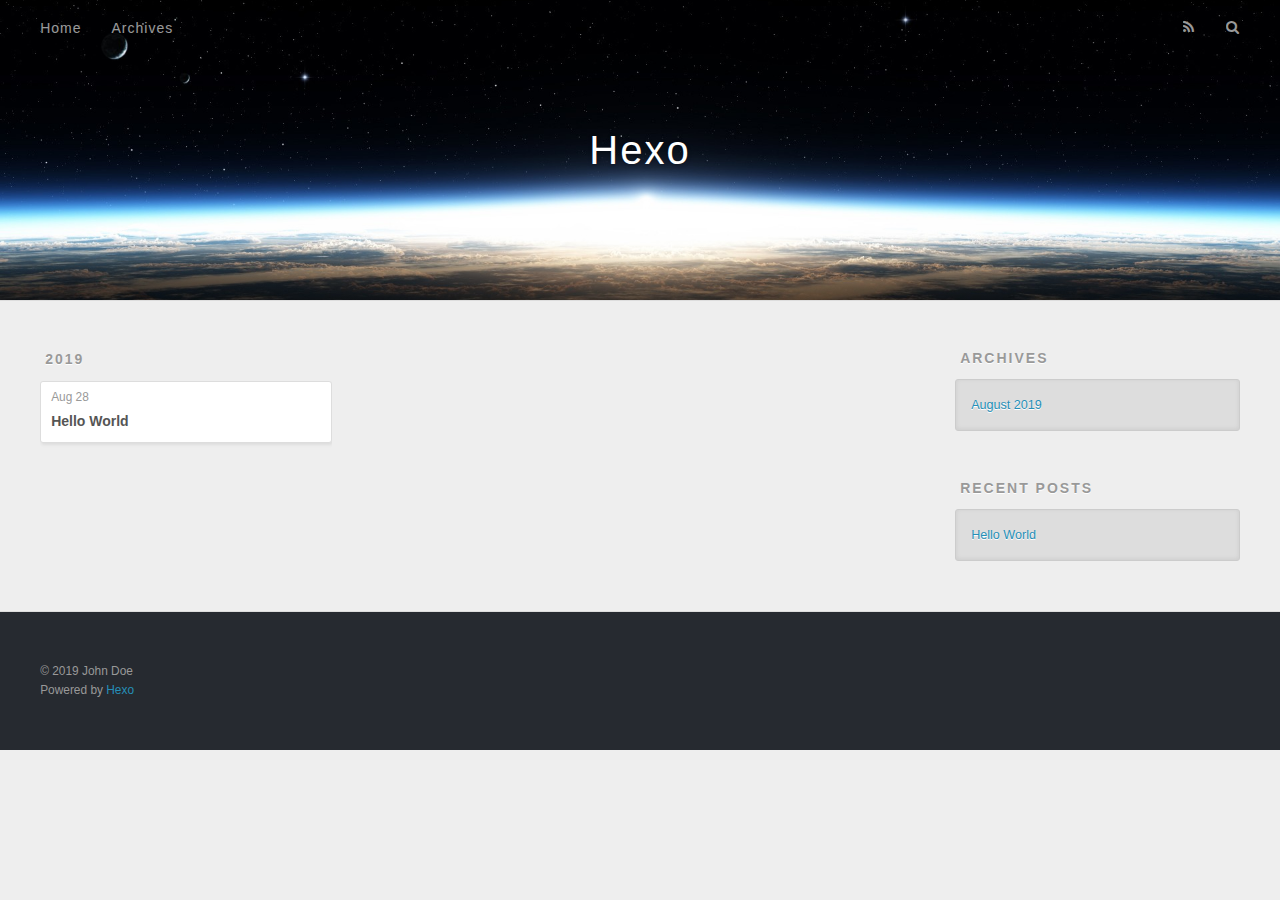
==== archives/index.html @ 44cf00fd "Site updated: 2019-08-28 16:49:17" ====
<!DOCTYPE html>
<html>
<head><meta name="generator" content="Hexo 3.9.0">
  <meta charset="utf-8">
  

  
  <title>Archives | Hexo</title>
  <meta name="viewport" content="width=device-width, initial-scale=1, maximum-scale=1">
  <meta property="og:type" content="website">
<meta property="og:title" content="Hexo">
<meta property="og:url" content="http://yoursite.com/archives/index.html">
<meta property="og:site_name" content="Hexo">
<meta property="og:locale" content="en">
<meta name="twitter:card" content="summary">
<meta name="twitter:title" content="Hexo">
  
    <link rel="alternate" href="/atom.xml" title="Hexo" type="application/atom+xml">
  
  
    <link rel="icon" href="/favicon.png">
  
  
    <link href="//fonts.googleapis.com/css?family=Source+Code+Pro" rel="stylesheet" type="text/css">
  
  <link rel="stylesheet" href="/css/style.css">
</head>
</html>
<body>
  <div id="container">
    <div id="wrap">
      <header id="header">
  <div id="banner"></div>
  <div id="header-outer" class="outer">
    <div id="header-title" class="inner">
      <h1 id="logo-wrap">
        <a href="/" id="logo">Hexo</a>
      </h1>
      
    </div>
    <div id="header-inner" class="inner">
      <nav id="main-nav">
        <a id="main-nav-toggle" class="nav-icon"></a>
        
          <a class="main-nav-link" href="/">Home</a>
        
          <a class="main-nav-link" href="/archives">Archives</a>
        
      </nav>
      <nav id="sub-nav">
        
          <a id="nav-rss-link" class="nav-icon" href="/atom.xml" title="RSS Feed"></a>
        
        <a id="nav-search-btn" class="nav-icon" title="Search"></a>
      </nav>
      <div id="search-form-wrap">
        <form action="//google.com/search" method="get" accept-charset="UTF-8" class="search-form"><input type="search" name="q" class="search-form-input" placeholder="Search"><button type="submit" class="search-form-submit">&#xF002;</button><input type="hidden" name="sitesearch" value="http://yoursite.com"></form>
      </div>
    </div>
  </div>
</header>
      <div class="outer">
        <section id="main">
  
  
    
    
      
      
      <section class="archives-wrap">
        <div class="archive-year-wrap">
          <a href="/archives/2019" class="archive-year">2019</a>
        </div>
        <div class="archives">
    
    <article class="archive-article archive-type-post">
  <div class="archive-article-inner">
    <header class="archive-article-header">
      <a href="/2019/08/28/hello-world/" class="archive-article-date">
  <time datetime="2019-08-28T08:39:27.859Z" itemprop="datePublished">Aug 28</time>
</a>
      
  
    <h1 itemprop="name">
      <a class="archive-article-title" href="/2019/08/28/hello-world/">Hello World</a>
    </h1>
  

    </header>
  </div>
</article>
  
  
    </div></section>
  


</section>
        
          <aside id="sidebar">
  
    

  
    

  
    
  
    
  <div class="widget-wrap">
    <h3 class="widget-title">Archives</h3>
    <div class="widget">
      <ul class="archive-list"><li class="archive-list-item"><a class="archive-list-link" href="/archives/2019/08/">August 2019</a></li></ul>
    </div>
  </div>


  
    
  <div class="widget-wrap">
    <h3 class="widget-title">Recent Posts</h3>
    <div class="widget">
      <ul>
        
          <li>
            <a href="/2019/08/28/hello-world/">Hello World</a>
          </li>
        
      </ul>
    </div>
  </div>

  
</aside>
        
      </div>
      <footer id="footer">
  
  <div class="outer">
    <div id="footer-info" class="inner">
      &copy; 2019 John Doe<br>
      Powered by <a href="http://hexo.io/" target="_blank">Hexo</a>
    </div>
  </div>
</footer>
    </div>
    <nav id="mobile-nav">
  
    <a href="/" class="mobile-nav-link">Home</a>
  
    <a href="/archives" class="mobile-nav-link">Archives</a>
  
</nav>
    

<script src="//ajax.googleapis.com/ajax/libs/jquery/2.0.3/jquery.min.js"></script>


  <link rel="stylesheet" href="/fancybox/jquery.fancybox.css">
  <script src="/fancybox/jquery.fancybox.pack.js"></script>


<script src="/js/script.js"></script>



  </div>
</body>
</html>
---- css/style.css ----
body {
  width: 100%;
}
body:before,
body:after {
  content: "";
  display: table;
}
body:after {
  clear: both;
}
html,
body,
div,
span,
applet,
object,
iframe,
h1,
h2,
h3,
h4,
h5,
h6,
p,
blockquote,
pre,
a,
abbr,
acronym,
address,
big,
cite,
code,
del,
dfn,
em,
img,
ins,
kbd,
q,
s,
samp,
small,
strike,
strong,
sub,
sup,
tt,
var,
dl,
dt,
dd,
ol,
ul,
li,
fieldset,
form,
label,
legend,
table,
caption,
tbody,
tfoot,
thead,
tr,
th,
td {
  margin: 0;
  padding: 0;
  border: 0;
  outline: 0;
  font-weight: inherit;
  font-style: inherit;
  font-family: inherit;
  font-size: 100%;
  vertical-align: baseline;
}
body {
  line-height: 1;
  color: #000;
  background: #fff;
}
ol,
ul {
  list-style: none;
}
table {
  border-collapse: separate;
  border-spacing: 0;
  vertical-align: middle;
}
caption,
th,
td {
  text-align: left;
  font-weight: normal;
  vertical-align: middle;
}
a img {
  border: none;
}
input,
button {
  margin: 0;
  padding: 0;
}
input::-moz-focus-inner,
button::-moz-focus-inner {
  border: 0;
  padding: 0;
}
@font-face {
  font-family: FontAwesome;
  font-style: normal;
  font-weight: normal;
  src: url("fonts/fontawesome-webfont.eot?v=#4.0.3");
  src: url("fonts/fontawesome-webfont.eot?#iefix&v=#4.0.3") format("embedded-opentype"), url("fonts/fontawesome-webfont.woff?v=#4.0.3") format("woff"), url("fonts/fontawesome-webfont.ttf?v=#4.0.3") format("truetype"), url("fonts/fontawesome-webfont.svg#fontawesomeregular?v=#4.0.3") format("svg");
}
html,
body,
#container {
  height: 100%;
}
body {
  background: #eee;
  font: 14px -apple-system, BlinkMacSystemFont, "Segoe UI", "Roboto", "Oxygen", "Ubuntu", "Cantarell", "Fira Sans", "Droid Sans", "Helvetica Neue", sans-serif;
  -webkit-text-size-adjust: 100%;
}
.outer {
  max-width: 1220px;
  margin: 0 auto;
  padding: 0 20px;
}
.outer:before,
.outer:after {
  content: "";
  display: table;
}
.outer:after {
  clear: both;
}
.inner {
  display: inline;
  float: left;
  width: 98.33333333333333%;
  margin: 0 0.833333333333333%;
}
.left,
.alignleft {
  float: left;
}
.right,
.alignright {
  float: right;
}
.clear {
  clear: both;
}
#container {
  position: relative;
}
.mobile-nav-on {
  overflow: hidden;
}
#wrap {
  height: 100%;
  width: 100%;
  position: absolute;
  top: 0;
  left: 0;
  -webkit-transition: 0.2s ease-out;
  -moz-transition: 0.2s ease-out;
  -ms-transition: 0.2s ease-out;
  transition: 0.2s ease-out;
  z-index: 1;
  background: #eee;
}
.mobile-nav-on #wrap {
  left: 280px;
}
@media screen and (min-width: 768px) {
  #main {
    display: inline;
    float: left;
    width: 73.33333333333333%;
    margin: 0 0.833333333333333%;
  }
}
.article-date,
.article-category-link,
.archive-year,
.widget-title {
  text-decoration: none;
  text-transform: uppercase;
  letter-spacing: 2px;
  color: #999;
  margin-bottom: 1em;
  margin-left: 5px;
  line-height: 1em;
  text-shadow: 0 1px #fff;
  font-weight: bold;
}
.article-inner,
.archive-article-inner {
  background: #fff;
  -webkit-box-shadow: 1px 2px 3px #ddd;
  box-shadow: 1px 2px 3px #ddd;
  border: 1px solid #ddd;
  border-radius: 3px;
}
.article-entry h1,
.widget h1 {
  font-size: 2em;
}
.article-entry h2,
.widget h2 {
  font-size: 1.5em;
}
.article-entry h3,
.widget h3 {
  font-size: 1.3em;
}
.article-entry h4,
.widget h4 {
  font-size: 1.2em;
}
.article-entry h5,
.widget h5 {
  font-size: 1em;
}
.article-entry h6,
.widget h6 {
  font-size: 1em;
  color: #999;
}
.article-entry hr,
.widget hr {
  border: 1px dashed #ddd;
}
.article-entry strong,
.widget strong {
  font-weight: bold;
}
.article-entry em,
.widget em,
.article-entry cite,
.widget cite {
  font-style: italic;
}
.article-entry sup,
.widget sup,
.article-entry sub,
.widget sub {
  font-size: 0.75em;
  line-height: 0;
  position: relative;
  vertical-align: baseline;
}
.article-entry sup,
.widget sup {
  top: -0.5em;
}
.article-entry sub,
.widget sub {
  bottom: -0.2em;
}
.article-entry small,
.widget small {
  font-size: 0.85em;
}
.article-entry acronym,
.widget acronym,
.article-entry abbr,
.widget abbr {
  border-bottom: 1px dotted;
}
.article-entry ul,
.widget ul,
.article-entry ol,
.widget ol,
.article-entry dl,
.widget dl {
  margin: 0 20px;
  line-height: 1.6em;
}
.article-entry ul ul,
.widget ul ul,
.article-entry ol ul,
.widget ol ul,
.article-entry ul ol,
.widget ul ol,
.article-entry ol ol,
.widget ol ol {
  margin-top: 0;
  margin-bottom: 0;
}
.article-entry ul,
.widget ul {
  list-style: disc;
}
.article-entry ol,
.widget ol {
  list-style: decimal;
}
.article-entry dt,
.widget dt {
  font-weight: bold;
}
#header {
  height: 300px;
  position: relative;
  border-bottom: 1px solid #ddd;
}
#header:before,
#header:after {
  content: "";
  position: absolute;
  left: 0;
  right: 0;
  height: 40px;
}
#header:before {
  top: 0;
  background: -webkit-linear-gradient(rgba(0,0,0,0.2), transparent);
  background: -moz-linear-gradient(rgba(0,0,0,0.2), transparent);
  background: -ms-linear-gradient(rgba(0,0,0,0.2), transparent);
  background: linear-gradient(rgba(0,0,0,0.2), transparent);
}
#header:after {
  bottom: 0;
  background: -webkit-linear-gradient(transparent, rgba(0,0,0,0.2));
  background: -moz-linear-gradient(transparent, rgba(0,0,0,0.2));
  background: -ms-linear-gradient(transparent, rgba(0,0,0,0.2));
  background: linear-gradient(transparent, rgba(0,0,0,0.2));
}
#header-outer {
  height: 100%;
  position: relative;
}
#header-inner {
  position: relative;
  overflow: hidden;
}
#banner {
  position: absolute;
  top: 0;
  left: 0;
  width: 100%;
  height: 100%;
  background: url("images/banner.jpg") center #000;
  -webkit-background-size: cover;
  -moz-background-size: cover;
  background-size: cover;
  z-index: -1;
}
#header-title {
  text-align: center;
  height: 40px;
  position: absolute;
  top: 50%;
  left: 0;
  margin-top: -20px;
}
#logo,
#subtitle {
  text-decoration: none;
  color: #fff;
  font-weight: 300;
  text-shadow: 0 1px 4px rgba(0,0,0,0.3);
}
#logo {
  font-size: 40px;
  line-height: 40px;
  letter-spacing: 2px;
}
#subtitle {
  font-size: 16px;
  line-height: 16px;
  letter-spacing: 1px;
}
#subtitle-wrap {
  margin-top: 16px;
}
#main-nav {
  float: left;
  margin-left: -15px;
}
.nav-icon,
.main-nav-link {
  float: left;
  color: #fff;
  opacity: 0.6;
  text-decoration: none;
  text-shadow: 0 1px rgba(0,0,0,0.2);
  -webkit-transition: opacity 0.2s;
  -moz-transition: opacity 0.2s;
  -ms-transition: opacity 0.2s;
  transition: opacity 0.2s;
  display: block;
  padding: 20px 15px;
}
.nav-icon:hover,
.main-nav-link:hover {
  opacity: 1;
}
.nav-icon {
  font-family: FontAwesome;
  text-align: center;
  font-size: 14px;
  width: 14px;
  height: 14px;
  padding: 20px 15px;
  position: relative;
  cursor: pointer;
}
.main-nav-link {
  font-weight: 300;
  letter-spacing: 1px;
}
@media screen and (max-width: 479px) {
  .main-nav-link {
    display: none;
  }
}
#main-nav-toggle {
  display: none;
}
#main-nav-toggle:before {
  content: "\f0c9";
}
@media screen and (max-width: 479px) {
  #main-nav-toggle {
    display: block;
  }
}
#sub-nav {
  float: right;
  margin-right: -15px;
}
#nav-rss-link:before {
  content: "\f09e";
}
#nav-search-btn:before {
  content: "\f002";
}
#search-form-wrap {
  position: absolute;
  top: 15px;
  width: 150px;
  height: 30px;
  right: -150px;
  opacity: 0;
  -webkit-transition: 0.2s ease-out;
  -moz-transition: 0.2s ease-out;
  -ms-transition: 0.2s ease-out;
  transition: 0.2s ease-out;
}
#search-form-wrap.on {
  opacity: 1;
  right: 0;
}
@media screen and (max-width: 479px) {
  #search-form-wrap {
    width: 100%;
    right: -100%;
  }
}
.search-form {
  position: absolute;
  top: 0;
  left: 0;
  right: 0;
  background: #fff;
  padding: 5px 15px;
  border-radius: 15px;
  -webkit-box-shadow: 0 0 10px rgba(0,0,0,0.3);
  box-shadow: 0 0 10px rgba(0,0,0,0.3);
}
.search-form-input {
  border: none;
  background: none;
  color: #555;
  width: 100%;
  font: 13px -apple-system, BlinkMacSystemFont, "Segoe UI", "Roboto", "Oxygen", "Ubuntu", "Cantarell", "Fira Sans", "Droid Sans", "Helvetica Neue", sans-serif;
  outline: none;
}
.search-form-input::-webkit-search-results-decoration,
.search-form-input::-webkit-search-cancel-button {
  -webkit-appearance: none;
}
.search-form-submit {
  position: absolute;
  top: 50%;
  right: 10px;
  margin-top: -7px;
  font: 13px FontAwesome;
  border: none;
  background: none;
  color: #bbb;
  cursor: pointer;
}
.search-form-submit:hover,
.search-form-submit:focus {
  color: #777;
}
.article {
  margin: 50px 0;
}
.article-inner {
  overflow: hidden;
}
.article-meta:before,
.article-meta:after {
  content: "";
  display: table;
}
.article-meta:after {
  clear: both;
}
.article-date {
  float: left;
}
.article-category {
  float: left;
  line-height: 1em;
  color: #ccc;
  text-shadow: 0 1px #fff;
  margin-left: 8px;
}
.article-category:before {
  content: "\2022";
}
.article-category-link {
  margin: 0 12px 1em;
}
.article-header {
  padding: 20px 20px 0;
}
.article-title {
  text-decoration: none;
  font-size: 2em;
  font-weight: bold;
  color: #555;
  line-height: 1.1em;
  -webkit-transition: color 0.2s;
  -moz-transition: color 0.2s;
  -ms-transition: color 0.2s;
  transition: color 0.2s;
}
a.article-title:hover {
  color: #258fb8;
}
.article-entry {
  color: #555;
  padding: 0 20px;
}
.article-entry:before,
.article-entry:after {
  content: "";
  display: table;
}
.article-entry:after {
  clear: both;
}
.article-entry p,
.article-entry table {
  line-height: 1.6em;
  margin: 1.6em 0;
}
.article-entry h1,
.article-entry h2,
.article-entry h3,
.article-entry h4,
.article-entry h5,
.article-entry h6 {
  font-weight: bold;
}
.article-entry h1,
.article-entry h2,
.article-entry h3,
.article-entry h4,
.article-entry h5,
.article-entry h6 {
  line-height: 1.1em;
  margin: 1.1em 0;
}
.article-entry a {
  color: #258fb8;
  text-decoration: none;
}
.article-entry a:hover {
  text-decoration: underline;
}
.article-entry ul,
.article-entry ol,
.article-entry dl {
  margin-top: 1.6em;
  margin-bottom: 1.6em;
}
.article-entry img,
.article-entry video {
  max-width: 100%;
  height: auto;
  display: block;
  margin: auto;
}
.article-entry iframe {
  border: none;
}
.article-entry table {
  width: 100%;
  border-collapse: collapse;
  border-spacing: 0;
}
.article-entry th {
  font-weight: bold;
  border-bottom: 3px solid #ddd;
  padding-bottom: 0.5em;
}
.article-entry td {
  border-bottom: 1px solid #ddd;
  padding: 10px 0;
}
.article-entry blockquote {
  font-family: Georgia, "Times New Roman", serif;
  font-size: 1.4em;
  margin: 1.6em 20px;
  text-align: center;
}
.article-entry blockquote footer {
  font-size: 14px;
  margin: 1.6em 0;
  font-family: -apple-system, BlinkMacSystemFont, "Segoe UI", "Roboto", "Oxygen", "Ubuntu", "Cantarell", "Fira Sans", "Droid Sans", "Helvetica Neue", sans-serif;
}
.article-entry blockquote footer cite:before {
  content: "—";
  padding: 0 0.5em;
}
.article-entry .pullquote {
  text-align: left;
  width: 45%;
  margin: 0;
}
.article-entry .pullquote.left {
  margin-left: 0.5em;
  margin-right: 1em;
}
.article-entry .pullquote.right {
  margin-right: 0.5em;
  margin-left: 1em;
}
.article-entry .caption {
  color: #999;
  display: block;
  font-size: 0.9em;
  margin-top: 0.5em;
  position: relative;
  text-align: center;
}
.article-entry .video-container {
  position: relative;
  padding-top: 56.25%;
  height: 0;
  overflow: hidden;
}
.article-entry .video-container iframe,
.article-entry .video-container object,
.article-entry .video-container embed {
  position: absolute;
  top: 0;
  left: 0;
  width: 100%;
  height: 100%;
  margin-top: 0;
}
.article-more-link a {
  display: inline-block;
  line-height: 1em;
  padding: 6px 15px;
  border-radius: 15px;
  background: #eee;
  color: #999;
  text-shadow: 0 1px #fff;
  text-decoration: none;
}
.article-more-link a:hover {
  background: #258fb8;
  color: #fff;
  text-decoration: none;
  text-shadow: 0 1px #1e7293;
}
.article-footer {
  font-size: 0.85em;
  line-height: 1.6em;
  border-top: 1px solid #ddd;
  padding-top: 1.6em;
  margin: 0 20px 20px;
}
.article-footer:before,
.article-footer:after {
  content: "";
  display: table;
}
.article-footer:after {
  clear: both;
}
.article-footer a {
  color: #999;
  text-decoration: none;
}
.article-footer a:hover {
  color: #555;
}
.article-tag-list-item {
  float: left;
  margin-right: 10px;
}
.article-tag-list-link:before {
  content: "#";
}
.article-comment-link {
  float: right;
}
.article-comment-link:before {
  content: "\f075";
  font-family: FontAwesome;
  padding-right: 8px;
}
.article-share-link {
  cursor: pointer;
  float: right;
  margin-left: 20px;
}
.article-share-link:before {
  content: "\f064";
  font-family: FontAwesome;
  padding-right: 6px;
}
#article-nav {
  position: relative;
}
#article-nav:before,
#article-nav:after {
  content: "";
  display: table;
}
#article-nav:after {
  clear: both;
}
@media screen and (min-width: 768px) {
  #article-nav {
    margin: 50px 0;
  }
  #article-nav:before {
    width: 8px;
    height: 8px;
    position: absolute;
    top: 50%;
    left: 50%;
    margin-top: -4px;
    margin-left: -4px;
    content: "";
    border-radius: 50%;
    background: #ddd;
    -webkit-box-shadow: 0 1px 2px #fff;
    box-shadow: 0 1px 2px #fff;
  }
}
.article-nav-link-wrap {
  text-decoration: none;
  text-shadow: 0 1px #fff;
  color: #999;
  -webkit-box-sizing: border-box;
  -moz-box-sizing: border-box;
  box-sizing: border-box;
  margin-top: 50px;
  text-align: center;
  display: block;
}
.article-nav-link-wrap:hover {
  color: #555;
}
@media screen and (min-width: 768px) {
  .article-nav-link-wrap {
    width: 50%;
    margin-top: 0;
  }
}
@media screen and (min-width: 768px) {
  #article-nav-newer {
    float: left;
    text-align: right;
    padding-right: 20px;
  }
}
@media screen and (min-width: 768px) {
  #article-nav-older {
    float: right;
    text-align: left;
    padding-left: 20px;
  }
}
.article-nav-caption {
  text-transform: uppercase;
  letter-spacing: 2px;
  color: #ddd;
  line-height: 1em;
  font-weight: bold;
}
#article-nav-newer .article-nav-caption {
  margin-right: -2px;
}
.article-nav-title {
  font-size: 0.85em;
  line-height: 1.6em;
  margin-top: 0.5em;
}
.article-share-box {
  position: absolute;
  display: none;
  background: #fff;
  -webkit-box-shadow: 1px 2px 10px rgba(0,0,0,0.2);
  box-shadow: 1px 2px 10px rgba(0,0,0,0.2);
  border-radius: 3px;
  margin-left: -145px;
  overflow: hidden;
  z-index: 1;
}
.article-share-box.on {
  display: block;
}
.article-share-input {
  width: 100%;
  background: none;
  -webkit-box-sizing: border-box;
  -moz-box-sizing: border-box;
  box-sizing: border-box;
  font: 14px -apple-system, BlinkMacSystemFont, "Segoe UI", "Roboto", "Oxygen", "Ubuntu", "Cantarell", "Fira Sans", "Droid Sans", "Helvetica Neue", sans-serif;
  padding: 0 15px;
  color: #555;
  outline: none;
  border: 1px solid #ddd;
  border-radius: 3px 3px 0 0;
  height: 36px;
  line-height: 36px;
}
.article-share-links {
  background: #eee;
}
.article-share-links:before,
.article-share-links:after {
  content: "";
  display: table;
}
.article-share-links:after {
  clear: both;
}
.article-share-twitter,
.article-share-facebook,
.article-share-pinterest,
.article-share-google {
  width: 50px;
  height: 36px;
  display: block;
  float: left;
  position: relative;
  color: #999;
  text-shadow: 0 1px #fff;
}
.article-share-twitter:before,
.article-share-facebook:before,
.article-share-pinterest:before,
.article-share-google:before {
  font-size: 20px;
  font-family: FontAwesome;
  width: 20px;
  height: 20px;
  position: absolute;
  top: 50%;
  left: 50%;
  margin-top: -10px;
  margin-left: -10px;
  text-align: center;
}
.article-share-twitter:hover,
.article-share-facebook:hover,
.article-share-pinterest:hover,
.article-share-google:hover {
  color: #fff;
}
.article-share-twitter:before {
  content: "\f099";
}
.article-share-twitter:hover {
  background: #00aced;
  text-shadow: 0 1px #008abe;
}
.article-share-facebook:before {
  content: "\f09a";
}
.article-share-facebook:hover {
  background: #3b5998;
  text-shadow: 0 1px #2f477a;
}
.article-share-pinterest:before {
  content: "\f0d2";
}
.article-share-pinterest:hover {
  background: #cb2027;
  text-shadow: 0 1px #a21a1f;
}
.article-share-google:before {
  content: "\f0d5";
}
.article-share-google:hover {
  background: #dd4b39;
  text-shadow: 0 1px #be3221;
}
.article-gallery {
  background: #000;
  position: relative;
}
.article-gallery-photos {
  position: relative;
  overflow: hidden;
}
.article-gallery-img {
  display: none;
  max-width: 100%;
}
.article-gallery-img:first-child {
  display: block;
}
.article-gallery-img.loaded {
  position: absolute;
  display: block;
}
.article-gallery-img img {
  display: block;
  max-width: 100%;
  margin: 0 auto;
}
#comments {
  background: #fff;
  -webkit-box-shadow: 1px 2px 3px #ddd;
  box-shadow: 1px 2px 3px #ddd;
  padding: 20px;
  border: 1px solid #ddd;
  border-radius: 3px;
  margin: 50px 0;
}
#comments a {
  color: #258fb8;
}
.archives-wrap {
  margin: 50px 0;
}
.archives:before,
.archives:after {
  content: "";
  display: table;
}
.archives:after {
  clear: both;
}
.archive-year-wrap {
  margin-bottom: 1em;
}
.archives {
  -webkit-column-gap: 10px;
  -moz-column-gap: 10px;
  column-gap: 10px;
}
@media screen and (min-width: 480px) and (max-width: 767px) {
  .archives {
    -webkit-column-count: 2;
    -moz-column-count: 2;
    column-count: 2;
  }
}
@media screen and (min-width: 768px) {
  .archives {
    -webkit-column-count: 3;
    -moz-column-count: 3;
    column-count: 3;
  }
}
.archive-article {
  -webkit-column-break-inside: avoid;
  page-break-inside: avoid;
  overflow: hidden;
  break-inside: avoid-column;
}
.archive-article-inner {
  padding: 10px;
  margin-bottom: 15px;
}
.archive-article-title {
  text-decoration: none;
  font-weight: bold;
  color: #555;
  -webkit-transition: color 0.2s;
  -moz-transition: color 0.2s;
  -ms-transition: color 0.2s;
  transition: color 0.2s;
  line-height: 1.6em;
}
.archive-article-title:hover {
  color: #258fb8;
}
.archive-article-footer {
  margin-top: 1em;
}
.archive-article-date {
  color: #999;
  text-decoration: none;
  font-size: 0.85em;
  line-height: 1em;
  margin-bottom: 0.5em;
  display: block;
}
#page-nav {
  margin: 50px auto;
  background: #fff;
  -webkit-box-shadow: 1px 2px 3px #ddd;
  box-shadow: 1px 2px 3px #ddd;
  border: 1px solid #ddd;
  border-radius: 3px;
  text-align: center;
  color: #999;
  overflow: hidden;
}
#page-nav:before,
#page-nav:after {
  content: "";
  display: table;
}
#page-nav:after {
  clear: both;
}
#page-nav a,
#page-nav span {
  padding: 10px 20px;
  line-height: 1;
  height: 2ex;
}
#page-nav a {
  color: #999;
  text-decoration: none;
}
#page-nav a:hover {
  background: #999;
  color: #fff;
}
#page-nav .prev {
  float: left;
}
#page-nav .next {
  float: right;
}
#page-nav .page-number {
  display: inline-block;
}
@media screen and (max-width: 479px) {
  #page-nav .page-number {
    display: none;
  }
}
#page-nav .current {
  color: #555;
  font-weight: bold;
}
#page-nav .space {
  color: #ddd;
}
#footer {
  background: #262a30;
  padding: 50px 0;
  border-top: 1px solid #ddd;
  color: #999;
}
#footer a {
  color: #258fb8;
  text-decoration: none;
}
#footer a:hover {
  text-decoration: underline;
}
#footer-info {
  line-height: 1.6em;
  font-size: 0.85em;
}
.article-entry pre,
.article-entry .highlight {
  background: #2d2d2d;
  margin: 0 -20px;
  padding: 15px 20px;
  border-style: solid;
  border-color: #ddd;
  border-width: 1px 0;
  overflow: auto;
  color: #ccc;
  line-height: 22.400000000000002px;
}
.article-entry .highlight .gutter pre,
.article-entry .gist .gist-file .gist-data .line-numbers {
  color: #666;
  font-size: 0.85em;
}
.article-entry pre,
.article-entry code {
  font-family: "Source Code Pro", Consolas, Monaco, Menlo, Consolas, monospace;
}
.article-entry code {
  background: #eee;
  text-shadow: 0 1px #fff;
  padding: 0 0.3em;
}
.article-entry pre code {
  background: none;
  text-shadow: none;
  padding: 0;
}
.article-entry .highlight pre {
  border: none;
  margin: 0;
  padding: 0;
}
.article-entry .highlight table {
  margin: 0;
  width: auto;
}
.article-entry .highlight td {
  border: none;
  padding: 0;
}
.article-entry .highlight figcaption {
  font-size: 0.85em;
  color: #999;
  line-height: 1em;
  margin-bottom: 1em;
}
.article-entry .highlight figcaption:before,
.article-entry .highlight figcaption:after {
  content: "";
  display: table;
}
.article-entry .highlight figcaption:after {
  clear: both;
}
.article-entry .highlight figcaption a {
  float: right;
}
.article-entry .highlight .gutter pre {
  text-align: right;
  padding-right: 20px;
}
.article-entry .highlight .line {
  height: 22.400000000000002px;
}
.article-entry .highlight .line.marked {
  background: #515151;
}
.article-entry .gist {
  margin: 0 -20px;
  border-style: solid;
  border-color: #ddd;
  border-width: 1px 0;
  background: #2d2d2d;
  padding: 15px 20px 15px 0;
}
.article-entry .gist .gist-file {
  border: none;
  font-family: "Source Code Pro", Consolas, Monaco, Menlo, Consolas, monospace;
  margin: 0;
}
.article-entry .gist .gist-file .gist-data {
  background: none;
  border: none;
}
.article-entry .gist .gist-file .gist-data .line-numbers {
  background: none;
  border: none;
  padding: 0 20px 0 0;
}
.article-entry .gist .gist-file .gist-data .line-data {
  padding: 0 !important;
}
.article-entry .gist .gist-file .highlight {
  margin: 0;
  padding: 0;
  border: none;
}
.article-entry .gist .gist-file .gist-meta {
  background: #2d2d2d;
  color: #999;
  font: 0.85em -apple-system, BlinkMacSystemFont, "Segoe UI", "Roboto", "Oxygen", "Ubuntu", "Cantarell", "Fira Sans", "Droid Sans", "Helvetica Neue", sans-serif;
  text-shadow: 0 0;
  padding: 0;
  margin-top: 1em;
  margin-left: 20px;
}
.article-entry .gist .gist-file .gist-meta a {
  color: #258fb8;
  font-weight: normal;
}
.article-entry .gist .gist-file .gist-meta a:hover {
  text-decoration: underline;
}
pre .comment,
pre .title {
  color: #999;
}
pre .variable,
pre .attribute,
pre .tag,
pre .regexp,
pre .ruby .constant,
pre .xml .tag .title,
pre .xml .pi,
pre .xml .doctype,
pre .html .doctype,
pre .css .id,
pre .css .class,
pre .css .pseudo {
  color: #f2777a;
}
pre .number,
pre .preprocessor,
pre .built_in,
pre .literal,
pre .params,
pre .constant {
  color: #f99157;
}
pre .class,
pre .ruby .class .title,
pre .css .rules .attribute {
  color: #9c9;
}
pre .string,
pre .value,
pre .inheritance,
pre .header,
pre .ruby .symbol,
pre .xml .cdata {
  color: #9c9;
}
pre .css .hexcolor {
  color: #6cc;
}
pre .function,
pre .python .decorator,
pre .python .title,
pre .ruby .function .title,
pre .ruby .title .keyword,
pre .perl .sub,
pre .javascript .title,
pre .coffeescript .title {
  color: #69c;
}
pre .keyword,
pre .javascript .function {
  color: #c9c;
}
@media screen and (max-width: 479px) {
  #mobile-nav {
    position: absolute;
    top: 0;
    left: 0;
    width: 280px;
    height: 100%;
    background: #191919;
    border-right: 1px solid #fff;
  }
}
@media screen and (max-width: 479px) {
  .mobile-nav-link {
    display: block;
    color: #999;
    text-decoration: none;
    padding: 15px 20px;
    font-weight: bold;
  }
  .mobile-nav-link:hover {
    color: #fff;
  }
}
@media screen and (min-width: 768px) {
  #sidebar {
    display: inline;
    float: left;
    width: 23.333333333333332%;
    margin: 0 0.833333333333333%;
  }
}
.widget-wrap {
  margin: 50px 0;
}
.widget {
  color: #777;
  text-shadow: 0 1px #fff;
  background: #ddd;
  -webkit-box-shadow: 0 -1px 4px #ccc inset;
  box-shadow: 0 -1px 4px #ccc inset;
  border: 1px solid #ccc;
  padding: 15px;
  border-radius: 3px;
}
.widget a {
  color: #258fb8;
  text-decoration: none;
}
.widget a:hover {
  text-decoration: underline;
}
.widget ul ul,
.widget ol ul,
.widget dl ul,
.widget ul ol,
.widget ol ol,
.widget dl ol,
.widget ul dl,
.widget ol dl,
.widget dl dl {
  margin-left: 15px;
  list-style: disc;
}
.widget {
  line-height: 1.6em;
  word-wrap: break-word;
  font-size: 0.9em;
}
.widget ul,
.widget ol {
  list-style: none;
  margin: 0;
}
.widget ul ul,
.widget ol ul,
.widget ul ol,
.widget ol ol {
  margin: 0 20px;
}
.widget ul ul,
.widget ol ul {
  list-style: disc;
}
.widget ul ol,
.widget ol ol {
  list-style: decimal;
}
.category-list-count,
.tag-list-count,
.archive-list-count {
  padding-left: 5px;
  color: #999;
  font-size: 0.85em;
}
.category-list-count:before,
.tag-list-count:before,
.archive-list-count:before {
  content: "(";
}
.category-list-count:after,
.tag-list-count:after,
.archive-list-count:after {
  content: ")";
}
.tagcloud a {
  margin-right: 5px;
  display: inline-block;
}
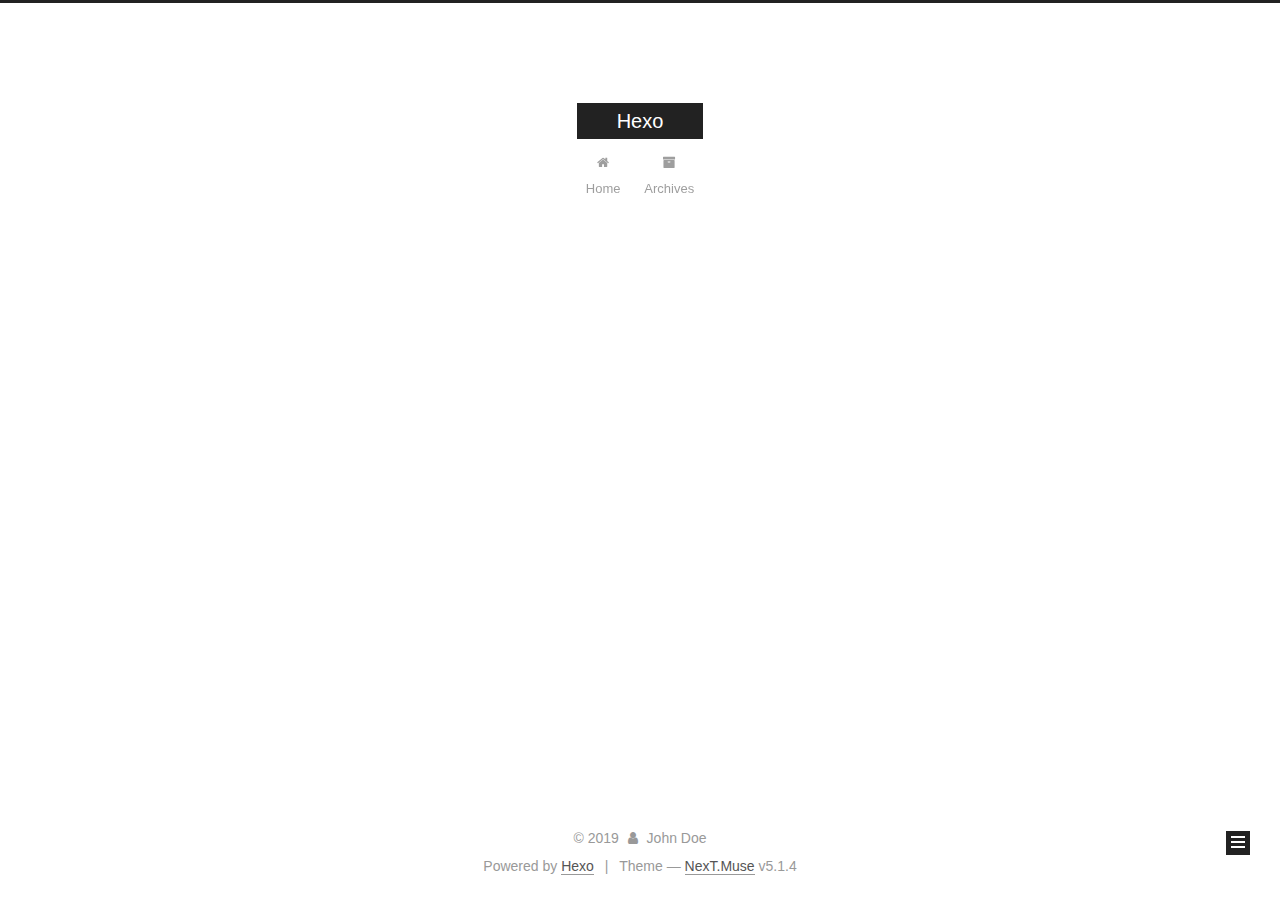
==== commit adf6898b: "Site updated: 2019-08-28 21:23:11" ====
--- a/archives/index.html
+++ b/archives/index.html
@@ -1,170 +1,549 @@
 <!DOCTYPE html>
-<html>
+
+
+
+  
+
+
+<html class="theme-next muse use-motion" lang="en">
 <head><meta name="generator" content="Hexo 3.9.0">
-  <meta charset="utf-8">
-  
-
-  
-  <title>Archives | Hexo</title>
-  <meta name="viewport" content="width=device-width, initial-scale=1, maximum-scale=1">
-  <meta property="og:type" content="website">
+  <meta charset="UTF-8">
+<meta http-equiv="X-UA-Compatible" content="IE=edge">
+<meta name="viewport" content="width=device-width, initial-scale=1, maximum-scale=1">
+<meta name="theme-color" content="#222">
+
+
+
+
+
+
+
+
+
+<meta http-equiv="Cache-Control" content="no-transform">
+<meta http-equiv="Cache-Control" content="no-siteapp">
+
+
+
+
+
+
+
+
+
+
+
+
+
+
+
+
+  
+  
+  <link href="/lib/fancybox/source/jquery.fancybox.css?v=2.1.5" rel="stylesheet" type="text/css">
+
+
+
+
+
+
+
+<link href="/lib/font-awesome/css/font-awesome.min.css?v=4.6.2" rel="stylesheet" type="text/css">
+
+<link href="/css/main.css?v=5.1.4" rel="stylesheet" type="text/css">
+
+
+  <link rel="apple-touch-icon" sizes="180x180" href="/images/apple-touch-icon-next.png?v=5.1.4">
+
+
+  <link rel="icon" type="image/png" sizes="32x32" href="/images/favicon-32x32-next.png?v=5.1.4">
+
+
+  <link rel="icon" type="image/png" sizes="16x16" href="/images/favicon-16x16-next.png?v=5.1.4">
+
+
+  <link rel="mask-icon" href="/images/logo.svg?v=5.1.4" color="#222">
+
+
+
+
+
+  <meta name="keywords" content="Hexo, NexT">
+
+
+
+
+
+
+
+
+
+
+<meta property="og:type" content="website">
 <meta property="og:title" content="Hexo">
 <meta property="og:url" content="http://yoursite.com/archives/index.html">
 <meta property="og:site_name" content="Hexo">
 <meta property="og:locale" content="en">
 <meta name="twitter:card" content="summary">
 <meta name="twitter:title" content="Hexo">
-  
-    <link rel="alternate" href="/atom.xml" title="Hexo" type="application/atom+xml">
-  
-  
-    <link rel="icon" href="/favicon.png">
-  
-  
-    <link href="//fonts.googleapis.com/css?family=Source+Code+Pro" rel="stylesheet" type="text/css">
-  
-  <link rel="stylesheet" href="/css/style.css">
+
+
+
+<script type="text/javascript" id="hexo.configurations">
+  var NexT = window.NexT || {};
+  var CONFIG = {
+    root: '/',
+    scheme: 'Muse',
+    version: '5.1.4',
+    sidebar: {"position":"left","display":"post","offset":12,"b2t":false,"scrollpercent":false,"onmobile":false},
+    fancybox: true,
+    tabs: true,
+    motion: {"enable":true,"async":false,"transition":{"post_block":"fadeIn","post_header":"slideDownIn","post_body":"slideDownIn","coll_header":"slideLeftIn","sidebar":"slideUpIn"}},
+    duoshuo: {
+      userId: '0',
+      author: 'Author'
+    },
+    algolia: {
+      applicationID: '',
+      apiKey: '',
+      indexName: '',
+      hits: {"per_page":10},
+      labels: {"input_placeholder":"Search for Posts","hits_empty":"We didn't find any results for the search: ${query}","hits_stats":"${hits} results found in ${time} ms"}
+    }
+  };
+</script>
+
+
+
+  <link rel="canonical" href="http://yoursite.com/archives/">
+
+
+
+
+
+  <title>Archive | Hexo</title>
+  
+
+
+
+
+
+
+
+
 </head>
-</html>
-<body>
-  <div id="container">
-    <div id="wrap">
-      <header id="header">
-  <div id="banner"></div>
-  <div id="header-outer" class="outer">
-    <div id="header-title" class="inner">
-      <h1 id="logo-wrap">
-        <a href="/" id="logo">Hexo</a>
-      </h1>
-      
+
+<body itemscope itemtype="http://schema.org/WebPage" lang="en">
+
+  
+  
+    
+  
+
+  <div class="container sidebar-position-left page-archive">
+    <div class="headband"></div>
+
+    <header id="header" class="header" itemscope itemtype="http://schema.org/WPHeader">
+      <div class="header-inner"><div class="site-brand-wrapper">
+  <div class="site-meta ">
+    
+
+    <div class="custom-logo-site-title">
+      <a href="/" class="brand" rel="start">
+        <span class="logo-line-before"><i></i></span>
+        <span class="site-title">Hexo</span>
+        <span class="logo-line-after"><i></i></span>
+      </a>
     </div>
-    <div id="header-inner" class="inner">
-      <nav id="main-nav">
-        <a id="main-nav-toggle" class="nav-icon"></a>
-        
-          <a class="main-nav-link" href="/">Home</a>
-        
-          <a class="main-nav-link" href="/archives">Archives</a>
-        
-      </nav>
-      <nav id="sub-nav">
-        
-          <a id="nav-rss-link" class="nav-icon" href="/atom.xml" title="RSS Feed"></a>
-        
-        <a id="nav-search-btn" class="nav-icon" title="Search"></a>
-      </nav>
-      <div id="search-form-wrap">
-        <form action="//google.com/search" method="get" accept-charset="UTF-8" class="search-form"><input type="search" name="q" class="search-form-input" placeholder="Search"><button type="submit" class="search-form-submit">&#xF002;</button><input type="hidden" name="sitesearch" value="http://yoursite.com"></form>
+      
+        <p class="site-subtitle"></p>
+      
+  </div>
+
+  <div class="site-nav-toggle">
+    <button>
+      <span class="btn-bar"></span>
+      <span class="btn-bar"></span>
+      <span class="btn-bar"></span>
+    </button>
+  </div>
+</div>
+
+<nav class="site-nav">
+  
+
+  
+    <ul id="menu" class="menu">
+      
+        
+        <li class="menu-item menu-item-home">
+          <a href="/" rel="section">
+            
+              <i class="menu-item-icon fa fa-fw fa-home"></i> <br>
+            
+            Home
+          </a>
+        </li>
+      
+        
+        <li class="menu-item menu-item-archives">
+          <a href="/archives/" rel="section">
+            
+              <i class="menu-item-icon fa fa-fw fa-archive"></i> <br>
+            
+            Archives
+          </a>
+        </li>
+      
+
+      
+    </ul>
+  
+
+  
+</nav>
+
+
+
+ </div>
+    </header>
+
+    <main id="main" class="main">
+      <div class="main-inner">
+        <div class="content-wrap">
+          <div id="content" class="content">
+            
+
+  
+  
+  
+  <div class="post-block archive">
+    <div id="posts" class="posts-collapse">
+      <span class="archive-move-on"></span>
+
+      <span class="archive-page-counter">
+        
+        
+        
+          
+        
+        Um..! 1 post. Keep on posting.
+      </span>
+
+      
+
+        
+        
+        
+
+        
+          
+          <div class="collection-title">
+            <h1 class="archive-year" id="archive-year-2019">2019</h1>
+          </div>
+        
+        
+
+        
+
+  <article class="post post-type-normal" itemscope itemtype="http://schema.org/Article">
+    <header class="post-header">
+
+      <h2 class="post-title">
+        
+            <a class="post-title-link" href="/2019/08/28/hello-world/" itemprop="url">
+              
+                <span itemprop="name">Hello World</span>
+              
+            </a>
+        
+      </h2>
+
+      <div class="post-meta">
+        <time class="post-time" itemprop="dateCreated" datetime="2019-08-28T16:39:27+08:00" content="2019-08-28">
+          08-28
+        </time>
       </div>
+
+    </header>
+  </article>
+
+
+
+      
+
     </div>
   </div>
-</header>
-      <div class="outer">
-        <section id="main">
-  
-  
-    
-    
-      
-      
-      <section class="archives-wrap">
-        <div class="archive-year-wrap">
-          <a href="/archives/2019" class="archive-year">2019</a>
+  
+  
+  
+
+  
+
+
+
+          </div>
+          
+
+
+          
+
         </div>
-        <div class="archives">
-    
-    <article class="archive-article archive-type-post">
-  <div class="archive-article-inner">
-    <header class="archive-article-header">
-      <a href="/2019/08/28/hello-world/" class="archive-article-date">
-  <time datetime="2019-08-28T08:39:27.859Z" itemprop="datePublished">Aug 28</time>
-</a>
-      
-  
-    <h1 itemprop="name">
-      <a class="archive-article-title" href="/2019/08/28/hello-world/">Hello World</a>
-    </h1>
-  
-
-    </header>
-  </div>
-</article>
-  
-  
-    </div></section>
-  
-
-
-</section>
-        
-          <aside id="sidebar">
-  
-    
-
-  
-    
-
-  
-    
-  
-    
-  <div class="widget-wrap">
-    <h3 class="widget-title">Archives</h3>
-    <div class="widget">
-      <ul class="archive-list"><li class="archive-list-item"><a class="archive-list-link" href="/archives/2019/08/">August 2019</a></li></ul>
+        
+          
+  
+  <div class="sidebar-toggle">
+    <div class="sidebar-toggle-line-wrap">
+      <span class="sidebar-toggle-line sidebar-toggle-line-first"></span>
+      <span class="sidebar-toggle-line sidebar-toggle-line-middle"></span>
+      <span class="sidebar-toggle-line sidebar-toggle-line-last"></span>
     </div>
   </div>
 
-
-  
+  <aside id="sidebar" class="sidebar">
     
-  <div class="widget-wrap">
-    <h3 class="widget-title">Recent Posts</h3>
-    <div class="widget">
-      <ul>
-        
-          <li>
-            <a href="/2019/08/28/hello-world/">Hello World</a>
-          </li>
-        
-      </ul>
+    <div class="sidebar-inner">
+
+      
+
+      
+
+      <section class="site-overview-wrap sidebar-panel sidebar-panel-active">
+        <div class="site-overview">
+          <div class="site-author motion-element" itemprop="author" itemscope itemtype="http://schema.org/Person">
+            
+              <p class="site-author-name" itemprop="name">John Doe</p>
+              <p class="site-description motion-element" itemprop="description"></p>
+          </div>
+
+          <nav class="site-state motion-element">
+
+            
+              <div class="site-state-item site-state-posts">
+              
+                <a href="/archives/">
+              
+                  <span class="site-state-item-count">1</span>
+                  <span class="site-state-item-name">posts</span>
+                </a>
+              </div>
+            
+
+            
+
+            
+
+          </nav>
+
+          
+
+          
+
+          
+          
+
+          
+          
+
+          
+
+        </div>
+      </section>
+
+      
+
+      
+
     </div>
+  </aside>
+
+
+        
+      </div>
+    </main>
+
+    <footer id="footer" class="footer">
+      <div class="footer-inner">
+        <div class="copyright">&copy; <span itemprop="copyrightYear">2019</span>
+  <span class="with-love">
+    <i class="fa fa-user"></i>
+  </span>
+  <span class="author" itemprop="copyrightHolder">John Doe</span>
+
+  
+</div>
+
+
+  <div class="powered-by">Powered by <a class="theme-link" target="_blank" href="https://hexo.io">Hexo</a></div>
+
+
+
+  <span class="post-meta-divider">|</span>
+
+
+
+  <div class="theme-info">Theme &mdash; <a class="theme-link" target="_blank" href="https://github.com/iissnan/hexo-theme-next">NexT.Muse</a> v5.1.4</div>
+
+
+
+
+        
+
+
+
+
+
+
+
+        
+      </div>
+    </footer>
+
+    
+      <div class="back-to-top">
+        <i class="fa fa-arrow-up"></i>
+        
+      </div>
+    
+
+    
+
   </div>
 
   
-</aside>
-        
-      </div>
-      <footer id="footer">
-  
-  <div class="outer">
-    <div id="footer-info" class="inner">
-      &copy; 2019 John Doe<br>
-      Powered by <a href="http://hexo.io/" target="_blank">Hexo</a>
-    </div>
-  </div>
-</footer>
-    </div>
-    <nav id="mobile-nav">
-  
-    <a href="/" class="mobile-nav-link">Home</a>
-  
-    <a href="/archives" class="mobile-nav-link">Archives</a>
-  
-</nav>
-    
-
-<script src="//ajax.googleapis.com/ajax/libs/jquery/2.0.3/jquery.min.js"></script>
-
-
-  <link rel="stylesheet" href="/fancybox/jquery.fancybox.css">
-  <script src="/fancybox/jquery.fancybox.pack.js"></script>
-
-
-<script src="/js/script.js"></script>
-
-
-
-  </div>
+
+<script type="text/javascript">
+  if (Object.prototype.toString.call(window.Promise) !== '[object Function]') {
+    window.Promise = null;
+  }
+</script>
+
+
+
+
+
+
+
+
+
+  
+
+
+
+
+
+
+
+
+
+
+
+
+  
+  
+    <script type="text/javascript" src="/lib/jquery/index.js?v=2.1.3"></script>
+  
+
+  
+  
+    <script type="text/javascript" src="/lib/fastclick/lib/fastclick.min.js?v=1.0.6"></script>
+  
+
+  
+  
+    <script type="text/javascript" src="/lib/jquery_lazyload/jquery.lazyload.js?v=1.9.7"></script>
+  
+
+  
+  
+    <script type="text/javascript" src="/lib/velocity/velocity.min.js?v=1.2.1"></script>
+  
+
+  
+  
+    <script type="text/javascript" src="/lib/velocity/velocity.ui.min.js?v=1.2.1"></script>
+  
+
+  
+  
+    <script type="text/javascript" src="/lib/fancybox/source/jquery.fancybox.pack.js?v=2.1.5"></script>
+  
+
+
+  
+
+
+  <script type="text/javascript" src="/js/src/utils.js?v=5.1.4"></script>
+
+  <script type="text/javascript" src="/js/src/motion.js?v=5.1.4"></script>
+
+
+
+  
+  
+
+  
+
+  
+
+
+  <script type="text/javascript" src="/js/src/bootstrap.js?v=5.1.4"></script>
+
+
+
+  
+
+
+  
+
+
+
+
+	
+
+
+
+
+
+  
+
+
+
+
+
+  
+
+
+
+
+
+
+
+
+
+
+
+
+  
+
+
+
+
+
+  
+
+  
+
+  
+
+  
+  
+
+  
+
+  
+
+  
+
 </body>
-</html>+</html>
--- a/css/main.css
+++ b/css/main.css
@@ -0,0 +1,2662 @@
+/* normalize.css v3.0.2 | MIT License | git.io/normalize */
+html {
+  font-family: sans-serif; /* 1 */
+  -ms-text-size-adjust: 100%; /* 2 */
+  -webkit-text-size-adjust: 100%; /* 2 */
+}
+body {
+  margin: 0;
+}
+article,
+aside,
+details,
+figcaption,
+figure,
+footer,
+header,
+hgroup,
+main,
+menu,
+nav,
+section,
+summary {
+  display: block;
+}
+audio,
+canvas,
+progress,
+video {
+  display: inline-block; /* 1 */
+  vertical-align: baseline; /* 2 */
+}
+audio:not([controls]) {
+  display: none;
+  height: 0;
+}
+[hidden],
+template {
+  display: none;
+}
+a {
+  background-color: transparent;
+}
+a:active,
+a:hover {
+  outline: 0;
+}
+abbr[title] {
+  border-bottom: 1px dotted;
+}
+b,
+strong {
+  font-weight: bold;
+}
+dfn {
+  font-style: italic;
+}
+h1 {
+  font-size: 2em;
+  margin: 0.67em 0;
+}
+mark {
+  background: #ff0;
+  color: #000;
+}
+small {
+  font-size: 80%;
+}
+sub,
+sup {
+  font-size: 75%;
+  line-height: 0;
+  position: relative;
+  vertical-align: baseline;
+}
+sup {
+  top: -0.5em;
+}
+sub {
+  bottom: -0.25em;
+}
+img {
+  border: 0;
+}
+svg:not(:root) {
+  overflow: hidden;
+}
+figure {
+  margin: 1em 40px;
+}
+hr {
+  -moz-box-sizing: content-box;
+  box-sizing: content-box;
+  height: 0;
+}
+pre {
+  overflow: auto;
+}
+code,
+kbd,
+pre,
+samp {
+  font-family: monospace, monospace;
+  font-size: 1em;
+}
+button,
+input,
+optgroup,
+select,
+textarea {
+  color: inherit; /* 1 */
+  font: inherit; /* 2 */
+  margin: 0; /* 3 */
+}
+button {
+  overflow: visible;
+}
+button,
+select {
+  text-transform: none;
+}
+button,
+html input[type="button"],
+input[type="reset"],
+input[type="submit"] {
+  -webkit-appearance: button; /* 2 */
+  cursor: pointer; /* 3 */
+}
+button[disabled],
+html input[disabled] {
+  cursor: default;
+}
+button::-moz-focus-inner,
+input::-moz-focus-inner {
+  border: 0;
+  padding: 0;
+}
+input {
+  line-height: normal;
+}
+input[type="checkbox"],
+input[type="radio"] {
+  box-sizing: border-box; /* 1 */
+  padding: 0; /* 2 */
+}
+input[type="number"]::-webkit-inner-spin-button,
+input[type="number"]::-webkit-outer-spin-button {
+  height: auto;
+}
+input[type="search"] {
+  -webkit-appearance: textfield; /* 1 */
+  -moz-box-sizing: content-box;
+  -webkit-box-sizing: content-box; /* 2 */
+  box-sizing: content-box;
+}
+input[type="search"]::-webkit-search-cancel-button,
+input[type="search"]::-webkit-search-decoration {
+  -webkit-appearance: none;
+}
+fieldset {
+  border: 1px solid #c0c0c0;
+  margin: 0 2px;
+  padding: 0.35em 0.625em 0.75em;
+}
+legend {
+  border: 0; /* 1 */
+  padding: 0; /* 2 */
+}
+textarea {
+  overflow: auto;
+}
+optgroup {
+  font-weight: bold;
+}
+table {
+  border-collapse: collapse;
+  border-spacing: 0;
+}
+td,
+th {
+  padding: 0;
+}
+::selection {
+  background: #262a30;
+  color: #fff;
+}
+body {
+  position: relative;
+  font-family: 'Lato', "PingFang SC", "Microsoft YaHei", sans-serif;
+  font-size: 14px;
+  line-height: 2;
+  color: #555;
+  background: #fff;
+}
+@media (max-width: 767px) {
+  body {
+    padding-right: 0 !important;
+  }
+}
+@media (min-width: 768px) and (max-width: 991px) {
+  body {
+    padding-right: 0 !important;
+  }
+}
+@media (min-width: 1600px) {
+  body {
+    font-size: 16px;
+  }
+}
+h1,
+h2,
+h3,
+h4,
+h5,
+h6 {
+  margin: 0;
+  padding: 0;
+  font-weight: bold;
+  line-height: 1.5;
+  font-family: 'Lato', "PingFang SC", "Microsoft YaHei", sans-serif;
+}
+h2,
+h3,
+h4,
+h5,
+h6 {
+  margin: 20px 0 15px;
+}
+h1 {
+  font-size: 22px;
+}
+@media (max-width: 767px) {
+  h1 {
+    font-size: 18px;
+  }
+}
+h2 {
+  font-size: 20px;
+}
+@media (max-width: 767px) {
+  h2 {
+    font-size: 16px;
+  }
+}
+h3 {
+  font-size: 18px;
+}
+@media (max-width: 767px) {
+  h3 {
+    font-size: 14px;
+  }
+}
+h4 {
+  font-size: 16px;
+}
+@media (max-width: 767px) {
+  h4 {
+    font-size: 12px;
+  }
+}
+h5 {
+  font-size: 14px;
+}
+@media (max-width: 767px) {
+  h5 {
+    font-size: 10px;
+  }
+}
+h6 {
+  font-size: 12px;
+}
+@media (max-width: 767px) {
+  h6 {
+    font-size: 8px;
+  }
+}
+p {
+  margin: 0 0 20px 0;
+}
+a {
+  color: #555;
+  text-decoration: none;
+  outline: none;
+  border-bottom: 1px solid #999;
+  word-wrap: break-word;
+}
+a:hover {
+  color: #222;
+  border-bottom-color: #222;
+}
+blockquote {
+  margin: 0;
+  padding: 0;
+}
+img {
+  display: block;
+  margin: auto;
+  max-width: 100%;
+  height: auto;
+}
+hr {
+  margin: 40px 0;
+  height: 3px;
+  border: none;
+  background-color: #ddd;
+  background-image: repeating-linear-gradient(-45deg, #fff, #fff 4px, transparent 4px, transparent 8px);
+}
+blockquote {
+  padding: 0 15px;
+  color: #666;
+  border-left: 4px solid #ddd;
+}
+blockquote cite::before {
+  content: "-";
+  padding: 0 5px;
+}
+dt {
+  font-weight: 700;
+}
+dd {
+  margin: 0;
+  padding: 0;
+}
+kbd {
+  border: 1px solid #ccc;
+  border-radius: 0.2em;
+  box-shadow: 0.1em 0.1em 0.2em rgba(0,0,0,0.1);
+  background-color: #f9f9f9;
+  font-family: inherit;
+  background-image: -webkit-linear-gradient(top, #eee, #fff, #eee);
+  padding: 0.1em 0.3em;
+  white-space: nowrap;
+}
+.text-left {
+  text-align: left;
+}
+.text-center {
+  text-align: center;
+}
+.text-right {
+  text-align: right;
+}
+.text-justify {
+  text-align: justify;
+}
+.text-nowrap {
+  white-space: nowrap;
+}
+.text-lowercase {
+  text-transform: lowercase;
+}
+.text-uppercase {
+  text-transform: uppercase;
+}
+.text-capitalize {
+  text-transform: capitalize;
+}
+.center-block {
+  display: block;
+  margin-left: auto;
+  margin-right: auto;
+}
+.clearfix:before,
+.clearfix:after {
+  content: " ";
+  display: table;
+}
+.clearfix:after {
+  clear: both;
+}
+.pullquote {
+  width: 45%;
+}
+.pullquote.left {
+  float: left;
+  margin-left: 5px;
+  margin-right: 10px;
+}
+.pullquote.right {
+  float: right;
+  margin-left: 10px;
+  margin-right: 5px;
+}
+.affix.affix.affix {
+  position: fixed;
+}
+.translation {
+  margin-top: -20px;
+  font-size: 14px;
+  color: #999;
+}
+.scrollbar-measure {
+  width: 100px;
+  height: 100px;
+  overflow: scroll;
+  position: absolute;
+  top: -9999px;
+}
+.use-motion .motion-element {
+  opacity: 0;
+}
+table {
+  margin: 20px 0;
+  width: 100%;
+  border-collapse: collapse;
+  border-spacing: 0;
+  border: 1px solid #ddd;
+  font-size: 14px;
+  table-layout: fixed;
+  word-wrap: break-all;
+}
+table>tbody>tr:nth-of-type(odd) {
+  background-color: #f9f9f9;
+}
+table>tbody>tr:hover {
+  background-color: #f5f5f5;
+}
+caption,
+th,
+td {
+  padding: 8px;
+  text-align: left;
+  vertical-align: middle;
+  font-weight: normal;
+}
+th,
+td {
+  border-bottom: 3px solid #ddd;
+  border-right: 1px solid #eee;
+}
+th {
+  padding-bottom: 10px;
+  font-weight: 700;
+}
+td {
+  border-bottom-width: 1px;
+}
+html,
+body {
+  height: 100%;
+}
+.container {
+  position: relative;
+  min-height: 100%;
+}
+.header-inner {
+  margin: 0 auto;
+  padding: 100px 0 70px;
+  width: 700px;
+}
+@media (min-width: 1600px) {
+  .container .header-inner {
+    width: 900px;
+  }
+}
+.main {
+  padding-bottom: 150px;
+}
+.main-inner {
+  margin: 0 auto;
+  width: 700px;
+}
+@media (min-width: 1600px) {
+  .container .main-inner {
+    width: 900px;
+  }
+}
+.footer {
+  position: absolute;
+  left: 0;
+  bottom: 0;
+  width: 100%;
+  min-height: 50px;
+}
+.footer-inner {
+  box-sizing: border-box;
+  margin: 20px auto;
+  width: 700px;
+}
+@media (min-width: 1600px) {
+  .container .footer-inner {
+    width: 900px;
+  }
+}
+pre,
+.highlight {
+  overflow: auto;
+  margin: 20px 0;
+  padding: 0;
+  font-size: 13px;
+  color: #4d4d4c;
+  background: #f7f7f7;
+  line-height: 1.6;
+}
+pre,
+code {
+  font-family: consolas, Menlo, "PingFang SC", "Microsoft YaHei", monospace;
+}
+code {
+  padding: 2px 4px;
+  word-wrap: break-word;
+  color: #555;
+  background: #eee;
+  border-radius: 3px;
+  font-size: 13px;
+}
+pre {
+  padding: 10px;
+}
+pre code {
+  padding: 0;
+  color: #4d4d4c;
+  background: none;
+  text-shadow: none;
+}
+.highlight {
+  border-radius: 1px;
+}
+.highlight pre {
+  border: none;
+  margin: 0;
+  padding: 10px 0;
+}
+.highlight table {
+  margin: 0;
+  width: auto;
+  border: none;
+}
+.highlight td {
+  border: none;
+  padding: 0;
+}
+.highlight figcaption {
+  font-size: 1em;
+  color: #4d4d4c;
+  line-height: 1em;
+  margin-bottom: 1em;
+}
+.highlight figcaption:before,
+.highlight figcaption:after {
+  content: " ";
+  display: table;
+}
+.highlight figcaption:after {
+  clear: both;
+}
+.highlight figcaption a {
+  float: right;
+  color: #4d4d4c;
+}
+.highlight figcaption a:hover {
+  border-bottom-color: #4d4d4c;
+}
+.highlight .gutter pre {
+  padding-left: 10px;
+  padding-right: 10px;
+  color: #869194;
+  text-align: right;
+  background-color: #eff2f3;
+}
+.highlight .code pre {
+  width: 100%;
+  padding-left: 10px;
+  padding-right: 10px;
+  background-color: #f7f7f7;
+}
+.highlight .line {
+  height: 20px;
+}
+.gutter {
+  -webkit-user-select: none;
+  -moz-user-select: none;
+  -ms-user-select: none;
+  user-select: none;
+}
+.gist table {
+  width: auto;
+}
+.gist table td {
+  border: none;
+}
+pre .deletion {
+  background: #fdd;
+}
+pre .addition {
+  background: #dfd;
+}
+pre .meta {
+  color: #8959a8;
+}
+pre .comment {
+  color: #8e908c;
+}
+pre .variable,
+pre .attribute,
+pre .tag,
+pre .regexp,
+pre .ruby .constant,
+pre .xml .tag .title,
+pre .xml .pi,
+pre .xml .doctype,
+pre .html .doctype,
+pre .css .id,
+pre .css .class,
+pre .css .pseudo {
+  color: #c82829;
+}
+pre .number,
+pre .preprocessor,
+pre .built_in,
+pre .literal,
+pre .params,
+pre .constant,
+pre .command {
+  color: #f5871f;
+}
+pre .ruby .class .title,
+pre .css .rules .attribute,
+pre .string,
+pre .value,
+pre .inheritance,
+pre .header,
+pre .ruby .symbol,
+pre .xml .cdata,
+pre .special,
+pre .number,
+pre .formula {
+  color: #718c00;
+}
+pre .title,
+pre .css .hexcolor {
+  color: #3e999f;
+}
+pre .function,
+pre .python .decorator,
+pre .python .title,
+pre .ruby .function .title,
+pre .ruby .title .keyword,
+pre .perl .sub,
+pre .javascript .title,
+pre .coffeescript .title {
+  color: #4271ae;
+}
+pre .keyword,
+pre .javascript .function {
+  color: #8959a8;
+}
+.full-image.full-image.full-image.full-image {
+  border: none;
+  max-width: 100%;
+  width: auto;
+  margin: 20px auto 25px;
+}
+@media (min-width: 992px) {
+  .full-image.full-image.full-image.full-image {
+    max-width: none;
+    width: 110%;
+    margin: 25px -5%;
+  }
+}
+.blockquote-center,
+.page-home .post-type-quote blockquote,
+.page-post-detail .post-type-quote blockquote {
+  position: relative;
+  margin: 40px 0;
+  padding: 0;
+  border-left: none;
+  text-align: center;
+}
+.blockquote-center::before,
+.page-home .post-type-quote blockquote::before,
+.page-post-detail .post-type-quote blockquote::before,
+.blockquote-center::after,
+.page-home .post-type-quote blockquote::after,
+.page-post-detail .post-type-quote blockquote::after {
+  position: absolute;
+  content: ' ';
+  display: block;
+  width: 100%;
+  height: 24px;
+  opacity: 0.2;
+  background-repeat: no-repeat;
+  background-position: 0 -6px;
+  background-size: 22px 22px;
+}
+.blockquote-center::before,
+.page-home .post-type-quote blockquote::before,
+.page-post-detail .post-type-quote blockquote::before {
+  top: -20px;
+  background-image: url("../images/quote-l.svg");
+  border-top: 1px solid #ccc;
+}
+.blockquote-center::after,
+.page-home .post-type-quote blockquote::after,
+.page-post-detail .post-type-quote blockquote::after {
+  bottom: -20px;
+  background-image: url("../images/quote-r.svg");
+  border-bottom: 1px solid #ccc;
+  background-position: 100% 8px;
+}
+.blockquote-center p,
+.page-home .post-type-quote blockquote p,
+.page-post-detail .post-type-quote blockquote p,
+.blockquote-center div,
+.page-home .post-type-quote blockquote div,
+.page-post-detail .post-type-quote blockquote div {
+  text-align: center;
+}
+.post .post-body .group-picture img {
+  box-sizing: border-box;
+  padding: 0 3px;
+  border: none;
+}
+.post .group-picture-row {
+  overflow: hidden;
+  margin-top: 6px;
+}
+.post .group-picture-row:first-child {
+  margin-top: 0;
+}
+.post .group-picture-column {
+  float: left;
+}
+.page-post-detail .post-body .group-picture-column {
+  float: none;
+  margin-top: 10px;
+  width: auto !important;
+}
+.page-post-detail .post-body .group-picture-column img {
+  margin: 0 auto;
+}
+.page-archive .group-picture-container {
+  overflow: hidden;
+}
+.page-archive .group-picture-row {
+  float: left;
+}
+.page-archive .group-picture-row:first-child {
+  margin-top: 6px;
+}
+.page-archive .group-picture-column {
+  max-width: 150px;
+  max-height: 150px;
+}
+.post-body .note {
+  position: relative;
+  padding: 15px;
+  margin-bottom: 20px;
+  border: 1px solid #eee;
+  border-left-width: 5px;
+  border-radius: 3px;
+}
+.post-body .note h2,
+.post-body .note h3,
+.post-body .note h4,
+.post-body .note h5,
+.post-body .note h6 {
+  margin-top: 0;
+  margin-bottom: 0;
+  border-bottom: initial;
+  padding-top: 0 !important;
+}
+.post-body .note p:first-child,
+.post-body .note ul:first-child,
+.post-body .note ol:first-child,
+.post-body .note table:first-child,
+.post-body .note pre:first-child,
+.post-body .note blockquote:first-child {
+  margin-top: 0;
+}
+.post-body .note p:last-child,
+.post-body .note ul:last-child,
+.post-body .note ol:last-child,
+.post-body .note table:last-child,
+.post-body .note pre:last-child,
+.post-body .note blockquote:last-child {
+  margin-bottom: 0;
+}
+.post-body .note.default {
+  border-left-color: #777;
+}
+.post-body .note.default h2,
+.post-body .note.default h3,
+.post-body .note.default h4,
+.post-body .note.default h5,
+.post-body .note.default h6 {
+  color: #777;
+}
+.post-body .note.primary {
+  border-left-color: #6f42c1;
+}
+.post-body .note.primary h2,
+.post-body .note.primary h3,
+.post-body .note.primary h4,
+.post-body .note.primary h5,
+.post-body .note.primary h6 {
+  color: #6f42c1;
+}
+.post-body .note.info {
+  border-left-color: #428bca;
+}
+.post-body .note.info h2,
+.post-body .note.info h3,
+.post-body .note.info h4,
+.post-body .note.info h5,
+.post-body .note.info h6 {
+  color: #428bca;
+}
+.post-body .note.success {
+  border-left-color: #5cb85c;
+}
+.post-body .note.success h2,
+.post-body .note.success h3,
+.post-body .note.success h4,
+.post-body .note.success h5,
+.post-body .note.success h6 {
+  color: #5cb85c;
+}
+.post-body .note.warning {
+  border-left-color: #f0ad4e;
+}
+.post-body .note.warning h2,
+.post-body .note.warning h3,
+.post-body .note.warning h4,
+.post-body .note.warning h5,
+.post-body .note.warning h6 {
+  color: #f0ad4e;
+}
+.post-body .note.danger {
+  border-left-color: #d9534f;
+}
+.post-body .note.danger h2,
+.post-body .note.danger h3,
+.post-body .note.danger h4,
+.post-body .note.danger h5,
+.post-body .note.danger h6 {
+  color: #d9534f;
+}
+.post-body .label {
+  display: inline;
+  padding: 0 2px;
+  white-space: nowrap;
+}
+.post-body .label.default {
+  background-color: #f0f0f0;
+}
+.post-body .label.primary {
+  background-color: #efe6f7;
+}
+.post-body .label.info {
+  background-color: #e5f2f8;
+}
+.post-body .label.success {
+  background-color: #e7f4e9;
+}
+.post-body .label.warning {
+  background-color: #fcf6e1;
+}
+.post-body .label.danger {
+  background-color: #fae8eb;
+}
+.post-body .tabs {
+  position: relative;
+  display: block;
+  margin-bottom: 20px;
+  padding-top: 10px;
+}
+.post-body .tabs ul.nav-tabs {
+  margin: 0;
+  padding: 0;
+  display: flex;
+  margin-bottom: -1px;
+}
+@media (max-width: 413px) {
+  .post-body .tabs ul.nav-tabs {
+    display: block;
+    margin-bottom: 5px;
+  }
+}
+.post-body .tabs ul.nav-tabs li.tab {
+  list-style-type: none !important;
+  margin: 0 0.25em 0 0;
+  border-top: 3px solid transparent;
+  border-left: 1px solid transparent;
+  border-right: 1px solid transparent;
+}
+@media (max-width: 413px) {
+  .post-body .tabs ul.nav-tabs li.tab {
+    margin: initial;
+    border-top: 1px solid transparent;
+    border-left: 3px solid transparent;
+    border-right: 1px solid transparent;
+    border-bottom: 1px solid transparent;
+  }
+}
+.post-body .tabs ul.nav-tabs li.tab a {
+  outline: 0;
+  border-bottom: initial;
+  display: block;
+  line-height: 1.8em;
+  padding: 0.25em 0.75em;
+  transition-duration: 0.2s;
+  transition-timing-function: ease-out;
+  transition-delay: 0s;
+}
+.post-body .tabs ul.nav-tabs li.tab a i {
+  width: 1.285714285714286em;
+}
+.post-body .tabs ul.nav-tabs li.tab.active {
+  border-top: 3px solid #fc6423;
+  border-left: 1px solid #ddd;
+  border-right: 1px solid #ddd;
+  background-color: #fff;
+}
+@media (max-width: 413px) {
+  .post-body .tabs ul.nav-tabs li.tab.active {
+    border-top: 1px solid #ddd;
+    border-left: 3px solid #fc6423;
+    border-right: 1px solid #ddd;
+    border-bottom: 1px solid #ddd;
+  }
+}
+.post-body .tabs ul.nav-tabs li.tab.active a {
+  cursor: default;
+  color: #555;
+}
+.post-body .tabs .tab-content {
+  background-color: #fff;
+}
+.post-body .tabs .tab-content .tab-pane {
+  border: 1px solid #ddd;
+  padding: 20px 20px 0 20px;
+}
+.post-body .tabs .tab-content .tab-pane:not(.active) {
+  display: none !important;
+}
+.post-body .tabs .tab-content .tab-pane.active {
+  display: block !important;
+}
+.btn {
+  display: inline-block;
+  padding: 0 20px;
+  font-size: 14px;
+  color: #fff;
+  background: #222;
+  border: 2px solid #222;
+  text-decoration: none;
+  border-radius: 0;
+  transition-property: background-color;
+  transition-duration: 0.2s;
+  transition-timing-function: ease-in-out;
+  transition-delay: 0s;
+  line-height: 2;
+}
+.btn:hover {
+  border-color: #222;
+  color: #222;
+  background: #fff;
+}
+.btn +.btn {
+  margin: 0 0 8px 8px;
+}
+.btn .fa-fw {
+  width: 1.285714285714286em;
+  text-align: left;
+}
+.btn-bar {
+  display: block;
+  width: 22px;
+  height: 2px;
+  background: #555;
+  border-radius: 1px;
+}
+.btn-bar+.btn-bar {
+  margin-top: 4px;
+}
+.pagination {
+  margin: 120px 0 40px;
+  text-align: center;
+  border-top: 1px solid #eee;
+}
+.page-number-basic,
+.pagination .prev,
+.pagination .next,
+.pagination .page-number,
+.pagination .space {
+  display: inline-block;
+  position: relative;
+  top: -1px;
+  margin: 0 10px;
+  padding: 0 11px;
+}
+@media (max-width: 767px) {
+  .page-number-basic,
+  .pagination .prev,
+  .pagination .next,
+  .pagination .page-number,
+  .pagination .space {
+    margin: 0 5px;
+  }
+}
+.pagination .prev,
+.pagination .next,
+.pagination .page-number {
+  border-bottom: 0;
+  border-top: 1px solid #eee;
+  transition-property: border-color;
+  transition-duration: 0.2s;
+  transition-timing-function: ease-in-out;
+  transition-delay: 0s;
+}
+.pagination .prev:hover,
+.pagination .next:hover,
+.pagination .page-number:hover {
+  border-top-color: #222;
+}
+.pagination .space {
+  padding: 0;
+  margin: 0;
+}
+.pagination .prev {
+  margin-left: 0;
+}
+.pagination .next {
+  margin-right: 0;
+}
+.pagination .page-number.current {
+  color: #fff;
+  background: #ccc;
+  border-top-color: #ccc;
+}
+@media (max-width: 767px) {
+  .pagination {
+    border-top: none;
+  }
+  .pagination .prev,
+  .pagination .next,
+  .pagination .page-number {
+    margin-bottom: 10px;
+    border-top: 0;
+    border-bottom: 1px solid #eee;
+    padding: 0 10px;
+  }
+  .pagination .prev:hover,
+  .pagination .next:hover,
+  .pagination .page-number:hover {
+    border-bottom-color: #222;
+  }
+}
+.comments {
+  margin: 60px 20px 0;
+}
+.tag-cloud {
+  text-align: center;
+}
+.tag-cloud a {
+  display: inline-block;
+  margin: 10px;
+}
+.back-to-top {
+  box-sizing: border-box;
+  position: fixed;
+  bottom: -100px;
+  right: 30px;
+  z-index: 1050;
+  padding: 0 6px;
+  width: 24px;
+  background: #222;
+  font-size: 12px;
+  opacity: 1;
+  color: #fff;
+  cursor: pointer;
+  text-align: center;
+  -webkit-transform: translateZ(0);
+  transition-property: bottom;
+  transition-duration: 0.2s;
+  transition-timing-function: ease-in-out;
+  transition-delay: 0s;
+}
+@media (min-width: 768px) and (max-width: 991px) {
+  .back-to-top {
+    display: none !important;
+  }
+}
+@media (max-width: 767px) {
+  .back-to-top {
+    display: none !important;
+  }
+}
+.back-to-top.back-to-top-on {
+  bottom: 19px;
+}
+.header {
+  background: transparent;
+}
+.header-inner {
+  position: relative;
+}
+.headband {
+  height: 3px;
+  background: #222;
+}
+.site-meta {
+  margin: 0;
+  text-align: center;
+}
+@media (max-width: 767px) {
+  .site-meta {
+    text-align: center;
+  }
+}
+.brand {
+  position: relative;
+  display: inline-block;
+  padding: 0 40px;
+  color: #fff;
+  background: #222;
+  border-bottom: none;
+}
+.brand:hover {
+  color: #fff;
+}
+.logo {
+  display: inline-block;
+  margin-right: 5px;
+  line-height: 36px;
+  vertical-align: top;
+}
+.site-title {
+  display: inline-block;
+  vertical-align: top;
+  line-height: 36px;
+  font-size: 20px;
+  font-weight: normal;
+  font-family: 'Lato', "PingFang SC", "Microsoft YaHei", sans-serif;
+}
+.site-subtitle {
+  margin-top: 10px;
+  font-size: 13px;
+  color: #999;
+}
+.use-motion .brand {
+  opacity: 0;
+}
+.use-motion .logo,
+.use-motion .site-title,
+.use-motion .site-subtitle {
+  opacity: 0;
+  position: relative;
+  top: -10px;
+}
+.site-nav-toggle {
+  display: none;
+  position: absolute;
+  top: 10px;
+  left: 10px;
+}
+@media (max-width: 767px) {
+  .site-nav-toggle {
+    display: block;
+  }
+}
+.site-nav-toggle button {
+  margin-top: 2px;
+  padding: 9px 10px;
+  background: transparent;
+  border: none;
+}
+@media (max-width: 767px) {
+  .site-nav {
+    display: none;
+    margin: 0 -10px;
+    padding: 0 10px;
+    clear: both;
+    border-top: 1px solid #ddd;
+  }
+}
+@media (min-width: 768px) and (max-width: 991px) {
+  .site-nav {
+    display: block !important;
+  }
+}
+@media (min-width: 992px) {
+  .site-nav {
+    display: block !important;
+  }
+}
+.menu {
+  margin-top: 20px;
+  padding-left: 0;
+  text-align: center;
+}
+.menu .menu-item {
+  display: inline-block;
+  margin: 0 10px;
+  list-style: none;
+}
+@media screen and (max-width: 767px) {
+  .menu .menu-item {
+    margin-top: 10px;
+  }
+}
+.menu .menu-item a {
+  display: block;
+  font-size: 13px;
+  line-height: inherit;
+  border-bottom: 1px solid transparent;
+  transition-property: border-color;
+  transition-duration: 0.2s;
+  transition-timing-function: ease-in-out;
+  transition-delay: 0s;
+}
+.menu .menu-item a:hover {
+  border-bottom-color: #222;
+}
+.menu .menu-item .fa {
+  margin-right: 5px;
+}
+.use-motion .menu-item {
+  opacity: 0;
+}
+.post-body {
+  font-family: 'Lato', "PingFang SC", "Microsoft YaHei", sans-serif;
+}
+@media (max-width: 767px) {
+  .post-body {
+    word-break: break-word;
+  }
+}
+.post-body .fancybox img {
+  display: block !important;
+  margin: 0 auto;
+  cursor: pointer;
+  cursor: zoom-in;
+  cursor: -webkit-zoom-in;
+}
+.post-body .image-caption,
+.post-body .figure .caption {
+  margin: -20px auto 15px;
+  text-align: center;
+  font-size: 14px;
+  color: #999;
+  font-weight: bold;
+  line-height: 1;
+}
+.post-sticky-flag {
+  display: inline-block;
+  font-size: 16px;
+  -ms-transform: rotate(30deg);
+  -webkit-transform: rotate(30deg);
+  -moz-transform: rotate(30deg);
+  -ms-transform: rotate(30deg);
+  -o-transform: rotate(30deg);
+  transform: rotate(30deg);
+}
+.use-motion .post-block,
+.use-motion .pagination,
+.use-motion .comments {
+  opacity: 0;
+}
+.use-motion .post-header {
+  opacity: 0;
+}
+.use-motion .post-body {
+  opacity: 0;
+}
+.use-motion .collection-title {
+  opacity: 0;
+}
+.posts-expand {
+  padding-top: 40px;
+}
+@media (max-width: 767px) {
+  .posts-expand {
+    margin: 0 20px;
+  }
+  .post-body pre .gutter pre {
+    padding-right: 10px;
+  }
+  .post-body .highlight {
+    margin-left: 0px;
+    margin-right: 0px;
+    padding: 0;
+  }
+  .post-body .highlight .gutter pre {
+    padding-right: 10px;
+  }
+}
+@media (min-width: 992px) {
+  .posts-expand .post-body {
+    text-align: justify;
+  }
+}
+.posts-expand .post-body h2,
+.posts-expand .post-body h3,
+.posts-expand .post-body h4,
+.posts-expand .post-body h5,
+.posts-expand .post-body h6 {
+  padding-top: 10px;
+}
+.posts-expand .post-body h2 .header-anchor,
+.posts-expand .post-body h3 .header-anchor,
+.posts-expand .post-body h4 .header-anchor,
+.posts-expand .post-body h5 .header-anchor,
+.posts-expand .post-body h6 .header-anchor {
+  float: right;
+  margin-left: 10px;
+  color: #ccc;
+  border-bottom-style: none;
+  visibility: hidden;
+}
+.posts-expand .post-body h2 .header-anchor:hover,
+.posts-expand .post-body h3 .header-anchor:hover,
+.posts-expand .post-body h4 .header-anchor:hover,
+.posts-expand .post-body h5 .header-anchor:hover,
+.posts-expand .post-body h6 .header-anchor:hover {
+  color: inherit;
+}
+.posts-expand .post-body h2:hover .header-anchor,
+.posts-expand .post-body h3:hover .header-anchor,
+.posts-expand .post-body h4:hover .header-anchor,
+.posts-expand .post-body h5:hover .header-anchor,
+.posts-expand .post-body h6:hover .header-anchor {
+  visibility: visible;
+}
+.posts-expand .post-body ul li {
+  list-style: circle;
+}
+.posts-expand .post-body img {
+  box-sizing: border-box;
+  margin: auto;
+  padding: 3px;
+  border: 1px solid #ddd;
+}
+.posts-expand .post-body .fancybox img {
+  margin: 0 auto 25px;
+}
+@media (max-width: 767px) {
+  .posts-collapse {
+    margin: 0 20px;
+  }
+  .posts-collapse .post-title,
+  .posts-collapse .post-meta {
+    display: block;
+    width: auto;
+    text-align: left;
+  }
+}
+.posts-collapse {
+  position: relative;
+  z-index: 1010;
+  margin-left: 55px;
+}
+.posts-collapse::after {
+  content: " ";
+  position: absolute;
+  top: 20px;
+  left: 0;
+  margin-left: -2px;
+  width: 4px;
+  height: 100%;
+  background: #f5f5f5;
+  z-index: -1;
+}
+@media (max-width: 767px) {
+  .posts-collapse {
+    margin: 0 20px;
+  }
+}
+.posts-collapse .collection-title {
+  position: relative;
+  margin: 60px 0;
+}
+.posts-collapse .collection-title h1,
+.posts-collapse .collection-title h2 {
+  margin-left: 20px;
+}
+.posts-collapse .collection-title small {
+  color: #bbb;
+  margin-left: 5px;
+}
+.posts-collapse .collection-title::before {
+  content: " ";
+  position: absolute;
+  left: 0;
+  top: 50%;
+  margin-left: -4px;
+  margin-top: -4px;
+  width: 8px;
+  height: 8px;
+  background: #bbb;
+  border-radius: 50%;
+}
+.posts-collapse .post {
+  margin: 30px 0;
+}
+.posts-collapse .post-header {
+  position: relative;
+  transition-duration: 0.2s;
+  transition-timing-function: ease-in-out;
+  transition-delay: 0s;
+  transition-property: border;
+  border-bottom: 1px dashed #ccc;
+}
+.posts-collapse .post-header::before {
+  content: " ";
+  position: absolute;
+  left: 0;
+  top: 12px;
+  width: 6px;
+  height: 6px;
+  margin-left: -4px;
+  background: #bbb;
+  border-radius: 50%;
+  border: 1px solid #fff;
+  transition-duration: 0.2s;
+  transition-timing-function: ease-in-out;
+  transition-delay: 0s;
+  transition-property: background;
+}
+.posts-collapse .post-header:hover {
+  border-bottom-color: #666;
+}
+.posts-collapse .post-header:hover::before {
+  background: #222;
+}
+.posts-collapse .post-meta {
+  position: absolute;
+  font-size: 12px;
+  left: 20px;
+  top: 5px;
+}
+.posts-collapse .post-comments-count {
+  display: none;
+}
+.posts-collapse .post-title {
+  margin-left: 60px;
+  font-size: 16px;
+  font-weight: normal;
+  line-height: inherit;
+}
+.posts-collapse .post-title::after {
+  margin-left: 3px;
+  opacity: 0.6;
+}
+.posts-collapse .post-title a {
+  color: #666;
+  border-bottom: none;
+}
+.page-home .post-type-quote .post-header,
+.page-post-detail .post-type-quote .post-header,
+.page-home .post-type-quote .post-tags,
+.page-post-detail .post-type-quote .post-tags {
+  display: none;
+}
+.posts-expand .post-title {
+  text-align: center;
+  word-break: break-word;
+  font-weight: 400;
+}
+.posts-expand .post-title-link {
+  display: inline-block;
+  position: relative;
+  color: #555;
+  border-bottom: none;
+  line-height: 1.2;
+  vertical-align: top;
+}
+.posts-expand .post-title-link::before {
+  content: "";
+  position: absolute;
+  width: 100%;
+  height: 2px;
+  bottom: 0;
+  left: 0;
+  background-color: #000;
+  visibility: hidden;
+  -webkit-transform: scaleX(0);
+  -moz-transform: scaleX(0);
+  -ms-transform: scaleX(0);
+  -o-transform: scaleX(0);
+  transform: scaleX(0);
+  transition-duration: 0.2s;
+  transition-timing-function: ease-in-out;
+  transition-delay: 0s;
+}
+.posts-expand .post-title-link:hover::before {
+  visibility: visible;
+  -webkit-transform: scaleX(1);
+  -moz-transform: scaleX(1);
+  -ms-transform: scaleX(1);
+  -o-transform: scaleX(1);
+  transform: scaleX(1);
+}
+.posts-expand .post-title-link .fa {
+  font-size: 16px;
+}
+.posts-expand .post-meta {
+  margin: 3px 0 60px 0;
+  color: #999;
+  font-family: 'Lato', "PingFang SC", "Microsoft YaHei", sans-serif;
+  font-size: 12px;
+  text-align: center;
+}
+.posts-expand .post-meta .post-category-list {
+  display: inline-block;
+  margin: 0;
+  padding: 3px;
+}
+.posts-expand .post-meta .post-category-list-link {
+  color: #999;
+}
+.posts-expand .post-meta .post-description {
+  font-size: 14px;
+  margin-top: 2px;
+}
+.post-meta-divider {
+  margin: 0 0.5em;
+}
+.post-meta-item-icon {
+  margin-right: 3px;
+}
+@media (min-width: 768px) and (max-width: 991px) {
+  .post-meta-item-icon {
+    display: inline-block;
+  }
+}
+@media (max-width: 767px) {
+  .post-meta-item-icon {
+    display: inline-block;
+  }
+}
+@media (min-width: 768px) and (max-width: 991px) {
+  .post-meta-item-text {
+    display: none;
+  }
+}
+@media (max-width: 767px) {
+  .post-meta-item-text {
+    display: none;
+  }
+}
+@media (max-width: 767px) {
+  .posts-expand .post-comments-count {
+    display: none;
+  }
+}
+.post-button {
+  margin-top: 40px;
+}
+.posts-expand .post-tags {
+  margin-top: 40px;
+  text-align: center;
+}
+.posts-expand .post-tags a {
+  display: inline-block;
+  margin-right: 10px;
+  font-size: 13px;
+}
+.post-nav {
+  display: table;
+  margin-top: 15px;
+  width: 100%;
+  border-top: 1px solid #eee;
+}
+.post-nav-divider {
+  display: table-cell;
+  width: 10%;
+}
+.post-nav-item {
+  display: table-cell;
+  padding: 10px 0 0 0;
+  width: 45%;
+  vertical-align: top;
+}
+.post-nav-item a {
+  position: relative;
+  display: block;
+  line-height: 25px;
+  font-size: 14px;
+  color: #555;
+  border-bottom: none;
+}
+.post-nav-item a:hover {
+  color: #222;
+  border-bottom: none;
+}
+.post-nav-item a:active {
+  top: 2px;
+}
+.post-nav-item .fa {
+  position: absolute;
+  top: 8px;
+  left: 0;
+  font-size: 12px;
+}
+.post-nav-next a {
+  padding-left: 15px;
+}
+.post-nav-prev {
+  text-align: right;
+}
+.post-nav-prev a {
+  padding-right: 15px;
+}
+.post-nav-prev .fa {
+  right: 0;
+  left: auto;
+}
+.posts-expand .post-eof {
+  display: block;
+  margin: 80px auto 60px;
+  width: 8%;
+  height: 1px;
+  background: #ccc;
+  text-align: center;
+}
+.post:last-child .post-eof.post-eof.post-eof {
+  display: none;
+}
+.post-gallery {
+  display: table;
+  table-layout: fixed;
+  width: 100%;
+  border-collapse: separate;
+}
+.post-gallery-row {
+  display: table-row;
+}
+.post-gallery .post-gallery-img {
+  display: table-cell;
+  text-align: center;
+  vertical-align: middle;
+  border: none;
+}
+.post-gallery .post-gallery-img img {
+  max-width: 100%;
+  max-height: 100%;
+  border: none;
+}
+.fancybox-close,
+.fancybox-close:hover {
+  border: none;
+}
+.rtl.post-body p,
+.rtl.post-body a,
+.rtl.post-body h1,
+.rtl.post-body h2,
+.rtl.post-body h3,
+.rtl.post-body h4,
+.rtl.post-body h5,
+.rtl.post-body h6,
+.rtl.post-body li,
+.rtl.post-body ul,
+.rtl.post-body ol {
+  direction: rtl;
+  font-family: UKIJ Ekran;
+}
+.rtl.post-title {
+  font-family: UKIJ Ekran;
+}
+.sidebar {
+  position: fixed;
+  right: 0;
+  top: 0;
+  bottom: 0;
+  width: 0;
+  z-index: 1040;
+  box-shadow: inset 0 2px 6px #000;
+  background: #222;
+  -webkit-transform: translateZ(0);
+}
+.sidebar a {
+  color: #999;
+  border-bottom-color: #555;
+}
+.sidebar a:hover {
+  color: #eee;
+}
+@media (min-width: 768px) and (max-width: 991px) {
+  .sidebar {
+    display: none !important;
+  }
+}
+@media (max-width: 767px) {
+  .sidebar {
+    display: none !important;
+  }
+}
+.sidebar-inner {
+  position: relative;
+  padding: 20px 10px;
+  color: #999;
+  text-align: center;
+}
+.site-overview-wrap {
+  overflow: hidden;
+}
+.site-overview {
+  overflow-y: auto;
+  overflow-x: hidden;
+}
+.sidebar-toggle {
+  position: fixed;
+  right: 30px;
+  bottom: 45px;
+  width: 14px;
+  height: 14px;
+  padding: 5px;
+  background: #222;
+  line-height: 0;
+  z-index: 1050;
+  cursor: pointer;
+  -webkit-transform: translateZ(0);
+}
+@media (min-width: 768px) and (max-width: 991px) {
+  .sidebar-toggle {
+    display: none !important;
+  }
+}
+@media (max-width: 767px) {
+  .sidebar-toggle {
+    display: none !important;
+  }
+}
+.sidebar-toggle-line {
+  position: relative;
+  display: inline-block;
+  vertical-align: top;
+  height: 2px;
+  width: 100%;
+  background: #fff;
+  margin-top: 3px;
+}
+.sidebar-toggle-line:first-child {
+  margin-top: 0;
+}
+.site-author-image {
+  display: block;
+  margin: 0 auto;
+  padding: 2px;
+  max-width: 96px;
+  height: auto;
+  border: 2px solid #333;
+}
+.site-author-name {
+  margin: 5px 0 0;
+  text-align: center;
+  color: #f5f5f5;
+  font-weight: normal;
+}
+.site-description {
+  margin-top: 5px;
+  text-align: center;
+  font-size: 14px;
+  color: #999;
+}
+.site-state {
+  overflow: hidden;
+  line-height: 1.4;
+  white-space: nowrap;
+  text-align: center;
+}
+.site-state-item {
+  display: inline-block;
+  padding: 0 15px;
+  border-left: 1px solid #333;
+}
+.site-state-item:first-child {
+  border-left: none;
+}
+.site-state-item a {
+  border-bottom: none;
+}
+.site-state-item-count {
+  display: block;
+  text-align: center;
+  color: inherit;
+  font-weight: 600;
+  font-size: 18px;
+}
+.site-state-item-name {
+  font-size: 13px;
+  color: inherit;
+}
+.feed-link {
+  margin-top: 20px;
+}
+.feed-link a {
+  display: inline-block;
+  padding: 0 15px;
+  color: #fc6423;
+  border: 1px solid #fc6423;
+  border-radius: 4px;
+}
+.feed-link a i {
+  color: #fc6423;
+  font-size: 14px;
+}
+.feed-link a:hover {
+  color: #fff;
+  background: #fc6423;
+}
+.feed-link a:hover i {
+  color: #fff;
+}
+.links-of-author {
+  margin-top: 20px;
+}
+.links-of-author a {
+  display: inline-block;
+  vertical-align: middle;
+  margin-right: 10px;
+  margin-bottom: 10px;
+  border-bottom-color: #555;
+  font-size: 13px;
+}
+.links-of-author a:before {
+  display: inline-block;
+  vertical-align: middle;
+  margin-right: 3px;
+  content: " ";
+  width: 4px;
+  height: 4px;
+  border-radius: 50%;
+  background: #ff4dc1;
+}
+.links-of-blogroll {
+  font-size: 13px;
+}
+.links-of-blogroll-title {
+  margin-top: 20px;
+  font-size: 14px;
+  font-weight: 600;
+}
+.links-of-blogroll-list {
+  margin: 0;
+  padding: 0;
+  list-style: none;
+}
+.links-of-blogroll-item {
+  padding: 2px 10px;
+}
+.links-of-blogroll-item a {
+  max-width: 280px;
+  box-sizing: border-box;
+  display: inline-block;
+  overflow: hidden;
+  white-space: nowrap;
+  text-overflow: ellipsis;
+}
+.sidebar-nav {
+  margin: 0 0 20px;
+  padding-left: 0;
+}
+.sidebar-nav li {
+  display: inline-block;
+  cursor: pointer;
+  border-bottom: 1px solid transparent;
+  font-size: 14px;
+  color: #555;
+}
+.sidebar-nav li:hover {
+  color: #f5f5f5;
+}
+.page-post-detail .sidebar-nav-toc {
+  padding: 0 5px;
+}
+.page-post-detail .sidebar-nav-overview {
+  margin-left: 10px;
+}
+.sidebar-nav .sidebar-nav-active {
+  color: #87daff;
+  border-bottom-color: #87daff;
+}
+.sidebar-nav .sidebar-nav-active:hover {
+  color: #87daff;
+}
+.sidebar-panel {
+  display: none;
+}
+.sidebar-panel-active {
+  display: block;
+}
+.post-toc-empty {
+  font-size: 14px;
+  color: #666;
+}
+.post-toc-wrap {
+  overflow: hidden;
+}
+.post-toc {
+  overflow: auto;
+}
+.post-toc ol {
+  margin: 0;
+  padding: 0 2px 5px 10px;
+  text-align: left;
+  list-style: none;
+  font-size: 14px;
+}
+.post-toc ol > ol {
+  padding-left: 0;
+}
+.post-toc ol a {
+  transition-duration: 0.2s;
+  transition-timing-function: ease-in-out;
+  transition-delay: 0s;
+  transition-property: all;
+  color: #999;
+  border-bottom-color: #555;
+}
+.post-toc ol a:hover {
+  color: #ccc;
+  border-bottom-color: #ccc;
+}
+.post-toc .nav-item {
+  overflow: hidden;
+  text-overflow: ellipsis;
+  text-align: justify;
+  white-space: nowrap;
+  line-height: 1.8;
+}
+.post-toc .nav .nav-child {
+  display: none;
+}
+.post-toc .nav .active > .nav-child {
+  display: block;
+}
+.post-toc .nav .active-current > .nav-child {
+  display: block;
+}
+.post-toc .nav .active-current > .nav-child > .nav-item {
+  display: block;
+}
+.post-toc .nav .active > a {
+  color: #87daff;
+  border-bottom-color: #87daff;
+}
+.post-toc .nav .active-current > a {
+  color: #87daff;
+}
+.post-toc .nav .active-current > a:hover {
+  color: #87daff;
+}
+.footer {
+  font-size: 14px;
+  color: #999;
+}
+.footer img {
+  border: none;
+}
+.footer-inner {
+  text-align: center;
+}
+.with-love {
+  display: inline-block;
+  margin: 0 5px;
+}
+.powered-by,
+.theme-info {
+  display: inline-block;
+}
+.cc-license {
+  margin-top: 10px;
+  text-align: center;
+}
+.cc-license .cc-opacity {
+  opacity: 0.7;
+  border-bottom: none;
+}
+.cc-license .cc-opacity:hover {
+  opacity: 0.9;
+}
+.cc-license img {
+  display: inline-block;
+}
+.theme-next #ds-thread #ds-reset {
+  color: #555;
+}
+.theme-next #ds-thread #ds-reset .ds-replybox {
+  margin-bottom: 30px;
+}
+.theme-next #ds-thread #ds-reset .ds-replybox .ds-avatar,
+.theme-next #ds-reset .ds-avatar img {
+  box-shadow: none;
+}
+.theme-next #ds-thread #ds-reset .ds-textarea-wrapper {
+  border-color: #c7d4e1;
+  background: none;
+  border-top-right-radius: 3px;
+  border-top-left-radius: 3px;
+}
+.theme-next #ds-thread #ds-reset .ds-textarea-wrapper textarea {
+  height: 60px;
+}
+.theme-next #ds-reset .ds-rounded-top {
+  border-radius: 0;
+}
+.theme-next #ds-thread #ds-reset .ds-post-toolbar {
+  box-sizing: border-box;
+  border: 1px solid #c7d4e1;
+  background: #f6f8fa;
+}
+.theme-next #ds-thread #ds-reset .ds-post-options {
+  height: 40px;
+  border: none;
+  background: none;
+}
+.theme-next #ds-thread #ds-reset .ds-toolbar-buttons {
+  top: 11px;
+}
+.theme-next #ds-thread #ds-reset .ds-sync {
+  top: 5px;
+}
+.theme-next #ds-thread #ds-reset .ds-post-button {
+  top: 4px;
+  right: 5px;
+  width: 90px;
+  height: 30px;
+  border: 1px solid #c5ced7;
+  border-radius: 3px;
+  background-image: linear-gradient(#fbfbfc, #f5f7f9);
+  color: #60676d;
+}
+.theme-next #ds-thread #ds-reset .ds-post-button:hover {
+  background-position: 0 -30px;
+  color: #60676d;
+}
+.theme-next #ds-thread #ds-reset .ds-comments-info {
+  padding: 10px 0;
+}
+.theme-next #ds-thread #ds-reset .ds-sort {
+  display: none;
+}
+.theme-next #ds-thread #ds-reset li.ds-tab a.ds-current {
+  border: none;
+  background: #f6f8fa;
+  color: #60676d;
+}
+.theme-next #ds-thread #ds-reset li.ds-tab a.ds-current:hover {
+  background-color: #e9f0f7;
+  color: #60676d;
+}
+.theme-next #ds-thread #ds-reset li.ds-tab a {
+  border-radius: 2px;
+  padding: 5px;
+}
+.theme-next #ds-thread #ds-reset .ds-login-buttons p {
+  color: #999;
+  line-height: 36px;
+}
+.theme-next #ds-thread #ds-reset .ds-login-buttons .ds-service-list li {
+  height: 28px;
+}
+.theme-next #ds-thread #ds-reset .ds-service-list a {
+  background: none;
+  padding: 5px;
+  border: 1px solid;
+  border-radius: 3px;
+  text-align: center;
+}
+.theme-next #ds-thread #ds-reset .ds-service-list a:hover {
+  color: #fff;
+  background: #666;
+}
+.theme-next #ds-thread #ds-reset .ds-service-list .ds-weibo {
+  color: #fc9b00;
+  border-color: #fc9b00;
+}
+.theme-next #ds-thread #ds-reset .ds-service-list .ds-weibo:hover {
+  background: #fc9b00;
+}
+.theme-next #ds-thread #ds-reset .ds-service-list .ds-qq {
+  color: #60a3ec;
+  border-color: #60a3ec;
+}
+.theme-next #ds-thread #ds-reset .ds-service-list .ds-qq:hover {
+  background: #60a3ec;
+}
+.theme-next #ds-thread #ds-reset .ds-service-list .ds-renren {
+  color: #2e7ac4;
+  border-color: #2e7ac4;
+}
+.theme-next #ds-thread #ds-reset .ds-service-list .ds-renren:hover {
+  background: #2e7ac4;
+}
+.theme-next #ds-thread #ds-reset .ds-service-list .ds-douban {
+  color: #37994c;
+  border-color: #37994c;
+}
+.theme-next #ds-thread #ds-reset .ds-service-list .ds-douban:hover {
+  background: #37994c;
+}
+.theme-next #ds-thread #ds-reset .ds-service-list .ds-kaixin {
+  color: #fef20d;
+  border-color: #fef20d;
+}
+.theme-next #ds-thread #ds-reset .ds-service-list .ds-kaixin:hover {
+  background: #fef20d;
+}
+.theme-next #ds-thread #ds-reset .ds-service-list .ds-netease {
+  color: #f00;
+  border-color: #f00;
+}
+.theme-next #ds-thread #ds-reset .ds-service-list .ds-netease:hover {
+  background: #f00;
+}
+.theme-next #ds-thread #ds-reset .ds-service-list .ds-sohu {
+  color: #ffcb05;
+  border-color: #ffcb05;
+}
+.theme-next #ds-thread #ds-reset .ds-service-list .ds-sohu:hover {
+  background: #ffcb05;
+}
+.theme-next #ds-thread #ds-reset .ds-service-list .ds-baidu {
+  color: #2831e0;
+  border-color: #2831e0;
+}
+.theme-next #ds-thread #ds-reset .ds-service-list .ds-baidu:hover {
+  background: #2831e0;
+}
+.theme-next #ds-thread #ds-reset .ds-service-list .ds-google {
+  color: #166bec;
+  border-color: #166bec;
+}
+.theme-next #ds-thread #ds-reset .ds-service-list .ds-google:hover {
+  background: #166bec;
+}
+.theme-next #ds-thread #ds-reset .ds-service-list .ds-weixin {
+  color: #00ce0d;
+  border-color: #00ce0d;
+}
+.theme-next #ds-thread #ds-reset .ds-service-list .ds-weixin:hover {
+  background: #00ce0d;
+}
+.theme-next #ds-thread #ds-reset .ds-service-list .ds-more-services {
+  border: none;
+}
+.theme-next #ds-thread #ds-reset .ds-service-list .ds-more-services:hover {
+  background: none;
+}
+.theme-next #ds-reset .duoshuo-ua-admin {
+  display: inline-block;
+  color: #f00;
+}
+.theme-next #ds-reset .duoshuo-ua-platform,
+.theme-next #ds-reset .duoshuo-ua-browser {
+  color: #ccc;
+}
+.theme-next #ds-reset .duoshuo-ua-platform .fa,
+.theme-next #ds-reset .duoshuo-ua-browser .fa {
+  display: inline-block;
+  margin-right: 3px;
+}
+.theme-next #ds-reset .duoshuo-ua-separator {
+  display: inline-block;
+  margin-left: 5px;
+}
+.theme-next .this_ua {
+  background-color: #ccc !important;
+  border-radius: 4px;
+  padding: 0 5px !important;
+  margin: 1px 1px !important;
+  border: 1px solid #bbb !important;
+  color: #fff;
+  display: inline-block !important;
+}
+.theme-next .this_ua.admin {
+  background-color: #d9534f !important;
+  border-color: #d9534f !important;
+}
+.theme-next .this_ua.platform.iOS,
+.theme-next .this_ua.platform.Mac,
+.theme-next .this_ua.platform.Windows {
+  background-color: #39b3d7 !important;
+  border-color: #46b8da !important;
+}
+.theme-next .this_ua.platform.Linux {
+  background-color: #3a3a3a !important;
+  border-color: #1f1f1f !important;
+}
+.theme-next .this_ua.platform.Android {
+  background-color: #00c47d !important;
+  border-color: #01b171 !important;
+}
+.theme-next .this_ua.browser.Mobile,
+.theme-next .this_ua.browser.Chrome {
+  background-color: #5cb85c !important;
+  border-color: #4cae4c !important;
+}
+.theme-next .this_ua.browser.Firefox {
+  background-color: #f0ad4e !important;
+  border-color: #eea236 !important;
+}
+.theme-next .this_ua.browser.Maxthon,
+.theme-next .this_ua.browser.IE {
+  background-color: #428bca !important;
+  border-color: #357ebd !important;
+}
+.theme-next .this_ua.browser.baidu,
+.theme-next .this_ua.browser.UCBrowser,
+.theme-next .this_ua.browser.Opera {
+  background-color: #d9534f !important;
+  border-color: #d43f3a !important;
+}
+.theme-next .this_ua.browser.Android,
+.theme-next .this_ua.browser.QQBrowser {
+  background-color: #78ace9 !important;
+  border-color: #4cae4c !important;
+}
+.post-spread {
+  margin-top: 20px;
+  text-align: center;
+}
+.jiathis_style {
+  display: inline-block;
+}
+.jiathis_style a {
+  border: none;
+}
+.fa {
+  font-family: FontAwesome !important;
+}
+.post-spread {
+  margin-top: 20px;
+  text-align: center;
+}
+.bdshare-slide-button-box a {
+  border: none;
+}
+.bdsharebuttonbox {
+  display: inline-block;
+}
+.bdsharebuttonbox a {
+  border: none;
+}
+.local-search-pop-overlay {
+  position: fixed;
+  width: 100%;
+  height: 100%;
+  top: 0;
+  left: 0;
+  z-index: 2080;
+  background-color: rgba(0,0,0,0.3);
+}
+.local-search-popup {
+  display: none;
+  position: fixed;
+  top: 10%;
+  left: 50%;
+  margin-left: -350px;
+  width: 700px;
+  height: 80%;
+  padding: 0;
+  background: #fff;
+  color: #333;
+  z-index: 9999;
+  border-radius: 5px;
+}
+@media (max-width: 767px) {
+  .local-search-popup {
+    padding: 0;
+    top: 0;
+    left: 0;
+    margin: 0;
+    width: 100%;
+    height: 100%;
+    border-radius: 0;
+  }
+}
+.local-search-popup ul.search-result-list {
+  padding: 0;
+  margin: 0 5px;
+}
+.local-search-popup p.search-result {
+  border-bottom: 1px dashed #ccc;
+  padding: 5px 0;
+}
+.local-search-popup a.search-result-title {
+  font-weight: bold;
+  font-size: 16px;
+}
+.local-search-popup .search-keyword {
+  border-bottom: 1px dashed #f00;
+  font-weight: bold;
+  color: #f00;
+}
+.local-search-popup .local-search-header {
+  padding: 5px;
+  height: 36px;
+  background: #f5f5f5;
+  border-top-left-radius: 5px;
+  border-top-right-radius: 5px;
+}
+.local-search-popup #local-search-result {
+  overflow: auto;
+  position: relative;
+  padding: 5px 25px;
+  height: calc(100% - 55px);
+}
+.local-search-popup .local-search-input-wrapper {
+  display: inline-block;
+  width: calc(100% - 90px);
+  height: 36px;
+  line-height: 36px;
+  padding: 0 5px;
+}
+.local-search-popup .local-search-input-wrapper input {
+  padding: 8px 0;
+  height: 20px;
+  display: block;
+  width: 100%;
+  outline: none;
+  border: none;
+  background: transparent;
+  vertical-align: middle;
+}
+.local-search-popup .search-icon,
+.local-search-popup .popup-btn-close {
+  display: inline-block;
+  font-size: 18px;
+  color: #999;
+  height: 36px;
+  width: 18px;
+  padding-left: 10px;
+  padding-right: 10px;
+}
+.local-search-popup .search-icon {
+  float: left;
+}
+.local-search-popup .popup-btn-close {
+  border-left: 1px solid #eee;
+  float: right;
+  cursor: pointer;
+}
+.local-search-popup #no-result {
+  position: absolute;
+  left: 50%;
+  top: 50%;
+  -webkit-transform: translate(-50%, -50%);
+  -webkit-transform: translate(-50%, -50%);
+  -moz-transform: translate(-50%, -50%);
+  -ms-transform: translate(-50%, -50%);
+  -o-transform: translate(-50%, -50%);
+  transform: translate(-50%, -50%);
+  color: #ccc;
+}
+.site-uv,
+.site-pv,
+.page-pv {
+  display: inline-block;
+}
+.site-uv .busuanzi-value,
+.site-pv .busuanzi-value,
+.page-pv .busuanzi-value {
+  margin: 0 5px;
+}
+.site-uv {
+  margin-right: 10px;
+}
+.site-uv::after {
+  content: "|";
+  padding-left: 10px;
+}
+.page-archive .archive-page-counter {
+  position: relative;
+  top: 3px;
+  left: 20px;
+}
+@media (max-width: 767px) {
+  .page-archive .archive-page-counter {
+    top: 5px;
+  }
+}
+.page-archive .posts-collapse .archive-move-on {
+  position: absolute;
+  top: 11px;
+  left: 0;
+  margin-left: -6px;
+  width: 10px;
+  height: 10px;
+  opacity: 0.5;
+  background: #555;
+  border: 1px solid #fff;
+  border-radius: 50%;
+}
+.category-all-page .category-all-title {
+  text-align: center;
+}
+.category-all-page .category-all {
+  margin-top: 20px;
+}
+.category-all-page .category-list {
+  margin: 0;
+  padding: 0;
+  list-style: none;
+}
+.category-all-page .category-list-item {
+  margin: 5px 10px;
+}
+.category-all-page .category-list-count {
+  color: #bbb;
+}
+.category-all-page .category-list-count:before {
+  display: inline;
+  content: " (";
+}
+.category-all-page .category-list-count:after {
+  display: inline;
+  content: ") ";
+}
+.category-all-page .category-list-child {
+  padding-left: 10px;
+}
+#schedule ul#event-list {
+  padding-left: 30px;
+}
+#schedule ul#event-list hr {
+  margin: 20px 0 45px 0 !important;
+  background: #222;
+}
+#schedule ul#event-list hr:after {
+  display: inline-block;
+  content: 'NOW';
+  background: #222;
+  color: #fff;
+  font-weight: bold;
+  text-align: right;
+  padding: 0 5px;
+}
+#schedule ul#event-list li.event {
+  margin: 20px 0px;
+  background: #f9f9f9;
+  padding-left: 10px;
+  min-height: 40px;
+}
+#schedule ul#event-list li.event h2.event-summary {
+  margin: 0;
+  padding-bottom: 3px;
+}
+#schedule ul#event-list li.event h2.event-summary:before {
+  display: inline-block;
+  font-family: FontAwesome;
+  font-size: 8px;
+  content: '\f111';
+  vertical-align: middle;
+  margin-right: 25px;
+  color: #bbb;
+}
+#schedule ul#event-list li.event span.event-relative-time {
+  display: inline-block;
+  font-size: 12px;
+  font-weight: 400;
+  padding-left: 12px;
+  color: #bbb;
+}
+#schedule ul#event-list li.event span.event-details {
+  display: block;
+  color: #bbb;
+  margin-left: 56px;
+  padding-top: 3px;
+  padding-bottom: 6px;
+  text-indent: -24px;
+  line-height: 18px;
+}
+#schedule ul#event-list li.event span.event-details:before {
+  text-indent: 0;
+  display: inline-block;
+  width: 14px;
+  font-family: FontAwesome;
+  text-align: center;
+  margin-right: 9px;
+  color: #bbb;
+}
+#schedule ul#event-list li.event span.event-details.event-location:before {
+  content: '\f041';
+}
+#schedule ul#event-list li.event span.event-details.event-duration:before {
+  content: '\f017';
+}
+#schedule ul#event-list li.event-past {
+  background: #fcfcfc;
+}
+#schedule ul#event-list li.event-past > * {
+  opacity: 0.6;
+}
+#schedule ul#event-list li.event-past h2.event-summary {
+  color: #bbb;
+}
+#schedule ul#event-list li.event-past h2.event-summary:before {
+  color: #dfdfdf;
+}
+#schedule ul#event-list li.event-now {
+  background: #222;
+  color: #fff;
+  padding: 15px 0 15px 10px;
+}
+#schedule ul#event-list li.event-now h2.event-summary:before {
+  -webkit-transform: scale(1.2);
+  -moz-transform: scale(1.2);
+  -ms-transform: scale(1.2);
+  -o-transform: scale(1.2);
+  transform: scale(1.2);
+  color: #fff;
+  animation: dot-flash 1s alternate infinite ease-in-out;
+}
+#schedule ul#event-list li.event-now * {
+  color: #fff !important;
+}
+@-moz-keyframes dot-flash {
+  from {
+    opacity: 1;
+    -webkit-transform: scale(1.1);
+    -moz-transform: scale(1.1);
+    -ms-transform: scale(1.1);
+    -o-transform: scale(1.1);
+    transform: scale(1.1);
+  }
+  to {
+    opacity: 0;
+    -webkit-transform: scale(1);
+    -moz-transform: scale(1);
+    -ms-transform: scale(1);
+    -o-transform: scale(1);
+    transform: scale(1);
+  }
+}
+@-webkit-keyframes dot-flash {
+  from {
+    opacity: 1;
+    -webkit-transform: scale(1.1);
+    -moz-transform: scale(1.1);
+    -ms-transform: scale(1.1);
+    -o-transform: scale(1.1);
+    transform: scale(1.1);
+  }
+  to {
+    opacity: 0;
+    -webkit-transform: scale(1);
+    -moz-transform: scale(1);
+    -ms-transform: scale(1);
+    -o-transform: scale(1);
+    transform: scale(1);
+  }
+}
+@-o-keyframes dot-flash {
+  from {
+    opacity: 1;
+    -webkit-transform: scale(1.1);
+    -moz-transform: scale(1.1);
+    -ms-transform: scale(1.1);
+    -o-transform: scale(1.1);
+    transform: scale(1.1);
+  }
+  to {
+    opacity: 0;
+    -webkit-transform: scale(1);
+    -moz-transform: scale(1);
+    -ms-transform: scale(1);
+    -o-transform: scale(1);
+    transform: scale(1);
+  }
+}
+@keyframes dot-flash {
+  from {
+    opacity: 1;
+    -webkit-transform: scale(1.1);
+    -moz-transform: scale(1.1);
+    -ms-transform: scale(1.1);
+    -o-transform: scale(1.1);
+    transform: scale(1.1);
+  }
+  to {
+    opacity: 0;
+    -webkit-transform: scale(1);
+    -moz-transform: scale(1);
+    -ms-transform: scale(1);
+    -o-transform: scale(1);
+    transform: scale(1);
+  }
+}
+.page-post-detail .sidebar-toggle-line {
+  background: #87daff;
+}
+.page-post-detail .comments {
+  overflow: hidden;
+}
+@media (max-width: 767px) {
+  .header-inner,
+  .container .main-inner,
+  .footer-inner {
+    width: auto;
+  }
+}
+embed {
+  display: block;
+  margin: 0px auto 25px auto;
+}
+.custom-logo .site-meta-headline {
+  text-align: center;
+}
+.custom-logo .brand {
+  background: none;
+}
+.custom-logo .site-title {
+  margin: 10px auto 0;
+  font-size: 24px;
+  color: #222;
+}
+.custom-logo .site-title a {
+  border: none;
+}
+.custom-logo-image {
+  margin: 0 auto;
+  padding: 5px;
+  max-width: 150px;
+  background: #fff;
+}
+@media (max-width: 767px) {
+  .site-nav {
+    position: absolute;
+    left: 0;
+    top: 52px;
+    margin: 0;
+    width: 100%;
+    padding: 0;
+    background: #fff;
+    border-bottom: 1px solid #ddd;
+    z-index: 1030;
+  }
+}
+@media (max-width: 767px) {
+  .menu {
+    text-align: left;
+  }
+}
+@media (max-width: 767px) {
+  .menu .menu-item {
+    display: block;
+    margin: 0 10px;
+    vertical-align: top;
+  }
+}
+@media (max-width: 767px) {
+  .menu .menu-item br {
+    display: none;
+  }
+}
+@media (max-width: 767px) {
+  .menu .menu-item a {
+    padding: 5px 10px;
+  }
+}
+.menu .menu-item .fa {
+  margin-right: 0;
+}
+.site-search form {
+  display: none;
+}
+.links-of-blogroll-inline .links-of-blogroll-item {
+  display: inline-block;
+}
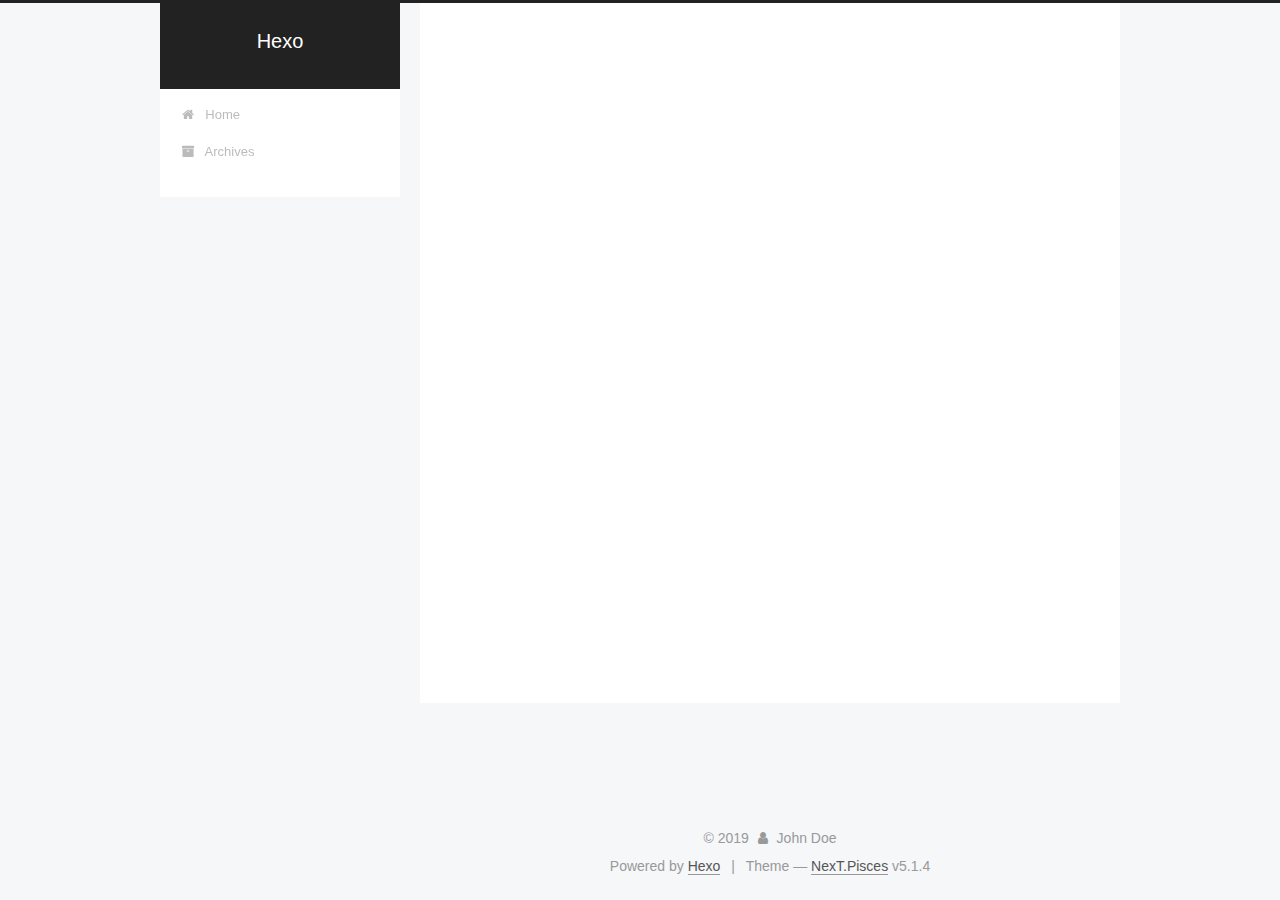
==== commit a53b2349: "Site updated: 2019-08-28 21:43:45" ====
--- a/archives/index.html
+++ b/archives/index.html
@@ -5,7 +5,7 @@
   
 
 
-<html class="theme-next muse use-motion" lang="en">
+<html class="theme-next pisces use-motion" lang="en">
 <head><meta name="generator" content="Hexo 3.9.0">
   <meta charset="UTF-8">
 <meta http-equiv="X-UA-Compatible" content="IE=edge">
@@ -93,7 +93,7 @@
   var NexT = window.NexT || {};
   var CONFIG = {
     root: '/',
-    scheme: 'Muse',
+    scheme: 'Pisces',
     version: '5.1.4',
     sidebar: {"position":"left","display":"post","offset":12,"b2t":false,"scrollpercent":false,"onmobile":false},
     fancybox: true,
@@ -382,7 +382,7 @@
 
 
 
-  <div class="theme-info">Theme &mdash; <a class="theme-link" target="_blank" href="https://github.com/iissnan/hexo-theme-next">NexT.Muse</a> v5.1.4</div>
+  <div class="theme-info">Theme &mdash; <a class="theme-link" target="_blank" href="https://github.com/iissnan/hexo-theme-next">NexT.Pisces</a> v5.1.4</div>
 
 
 
@@ -482,6 +482,13 @@
   
   
 
+
+  <script type="text/javascript" src="/js/src/affix.js?v=5.1.4"></script>
+
+  <script type="text/javascript" src="/js/src/schemes/pisces.js?v=5.1.4"></script>
+
+
+
   
 
   
--- a/css/main.css
+++ b/css/main.css
@@ -189,7 +189,7 @@
   font-size: 14px;
   line-height: 2;
   color: #555;
-  background: #fff;
+  background: #f5f7f9;
 }
 @media (max-width: 767px) {
   body {
@@ -653,8 +653,8 @@
 @media (min-width: 992px) {
   .full-image.full-image.full-image.full-image {
     max-width: none;
-    width: 110%;
-    margin: 25px -5%;
+    width: 118%;
+    margin: 0 -9%;
   }
 }
 .blockquote-center,
@@ -940,11 +940,11 @@
   display: inline-block;
   padding: 0 20px;
   font-size: 14px;
-  color: #fff;
-  background: #222;
-  border: 2px solid #222;
+  color: #555;
+  background: #fff;
+  border: 2px solid #555;
   text-decoration: none;
-  border-radius: 0;
+  border-radius: 2px;
   transition-property: background-color;
   transition-duration: 0.2s;
   transition-timing-function: ease-in-out;
@@ -953,8 +953,8 @@
 }
 .btn:hover {
   border-color: #222;
-  color: #222;
-  background: #fff;
+  color: #fff;
+  background: #222;
 }
 .btn +.btn {
   margin: 0 0 8px 8px;
@@ -1066,7 +1066,7 @@
   width: 24px;
   background: #222;
   font-size: 12px;
-  opacity: 1;
+  opacity: 0.6;
   color: #fff;
   cursor: pointer;
   text-align: center;
@@ -1087,7 +1087,7 @@
   }
 }
 .back-to-top.back-to-top-on {
-  bottom: 19px;
+  bottom: 30px;
 }
 .header {
   background: transparent;
@@ -1136,7 +1136,7 @@
 .site-subtitle {
   margin-top: 10px;
   font-size: 13px;
-  color: #999;
+  color: #ddd;
 }
 .use-motion .brand {
   opacity: 0;
@@ -1209,7 +1209,8 @@
   transition-timing-function: ease-in-out;
   transition-delay: 0s;
 }
-.menu .menu-item a:hover {
+.menu .menu-item a:hover,
+.menu-item-active a {
   border-bottom-color: #222;
 }
 .menu .menu-item .fa {
@@ -1738,20 +1739,20 @@
   display: block;
   margin: 0 auto;
   padding: 2px;
-  max-width: 96px;
+  max-width: 120px;
   height: auto;
-  border: 2px solid #333;
+  border: 1px solid #eee;
 }
 .site-author-name {
-  margin: 5px 0 0;
+  margin: 0;
   text-align: center;
-  color: #f5f5f5;
-  font-weight: normal;
+  color: #222;
+  font-weight: 600;
 }
 .site-description {
-  margin-top: 5px;
+  margin-top: 0;
   text-align: center;
-  font-size: 14px;
+  font-size: 13px;
   color: #999;
 }
 .site-state {
@@ -1763,7 +1764,7 @@
 .site-state-item {
   display: inline-block;
   padding: 0 15px;
-  border-left: 1px solid #333;
+  border-left: 1px solid #eee;
 }
 .site-state-item:first-child {
   border-left: none;
@@ -1776,11 +1777,11 @@
   text-align: center;
   color: inherit;
   font-weight: 600;
-  font-size: 18px;
+  font-size: 16px;
 }
 .site-state-item-name {
   font-size: 13px;
-  color: inherit;
+  color: #999;
 }
 .feed-link {
   margin-top: 20px;
@@ -1822,7 +1823,7 @@
   width: 4px;
   height: 4px;
   border-radius: 50%;
-  background: #ff4dc1;
+  background: #dfff99;
 }
 .links-of-blogroll {
   font-size: 13px;
@@ -1860,7 +1861,7 @@
   color: #555;
 }
 .sidebar-nav li:hover {
-  color: #f5f5f5;
+  color: #fc6423;
 }
 .page-post-detail .sidebar-nav-toc {
   padding: 0 5px;
@@ -1869,11 +1870,11 @@
   margin-left: 10px;
 }
 .sidebar-nav .sidebar-nav-active {
-  color: #87daff;
-  border-bottom-color: #87daff;
+  color: #fc6423;
+  border-bottom-color: #fc6423;
 }
 .sidebar-nav .sidebar-nav-active:hover {
-  color: #87daff;
+  color: #fc6423;
 }
 .sidebar-panel {
   display: none;
@@ -1906,12 +1907,12 @@
   transition-timing-function: ease-in-out;
   transition-delay: 0s;
   transition-property: all;
-  color: #999;
-  border-bottom-color: #555;
+  color: #666;
+  border-bottom-color: #ccc;
 }
 .post-toc ol a:hover {
-  color: #ccc;
-  border-bottom-color: #ccc;
+  color: #000;
+  border-bottom-color: #000;
 }
 .post-toc .nav-item {
   overflow: hidden;
@@ -1933,14 +1934,14 @@
   display: block;
 }
 .post-toc .nav .active > a {
-  color: #87daff;
-  border-bottom-color: #87daff;
+  color: #fc6423;
+  border-bottom-color: #fc6423;
 }
 .post-toc .nav .active-current > a {
-  color: #87daff;
+  color: #fc6423;
 }
 .post-toc .nav .active-current > a:hover {
-  color: #87daff;
+  color: #fc6423;
 }
 .footer {
   font-size: 14px;
@@ -2345,6 +2346,16 @@
   transform: translate(-50%, -50%);
   color: #ccc;
 }
+@media (min-width: 768px) and (max-width: 991px) {
+  .busuanzi-count {
+    width: auto;
+  }
+}
+@media (max-width: 767px) {
+  .busuanzi-count {
+    width: auto;
+  }
+}
 .site-uv,
 .site-pv,
 .page-pv {
@@ -2580,83 +2591,403 @@
   }
 }
 .page-post-detail .sidebar-toggle-line {
-  background: #87daff;
+  background: #fc6423;
 }
 .page-post-detail .comments {
   overflow: hidden;
 }
-@media (max-width: 767px) {
-  .header-inner,
-  .container .main-inner,
+.header {
+  position: relative;
+  margin: 0 auto;
+  width: 960px;
+}
+@media (min-width: 768px) and (max-width: 991px) {
+  .header {
+    width: auto;
+  }
+}
+@media (max-width: 767px) {
+  .header {
+    width: auto;
+  }
+}
+.header-inner {
+  position: absolute;
+  top: 0;
+  overflow: hidden;
+  padding: 0;
+  width: 240px;
+  background: #fff;
+  box-shadow: initial;
+  border-radius: initial;
+}
+@media (min-width: 1600px) {
+  .container .header-inner {
+    width: 240px;
+  }
+}
+@media (min-width: 768px) and (max-width: 991px) {
+  .header-inner {
+    position: relative;
+    width: auto;
+    border-radius: initial;
+  }
+}
+@media (max-width: 767px) {
+  .header-inner {
+    position: relative;
+    width: auto;
+    border-radius: initial;
+  }
+}
+.main:before,
+.main:after {
+  content: " ";
+  display: table;
+}
+.main:after {
+  clear: both;
+}
+@media (min-width: 768px) and (max-width: 991px) {
+  .main {
+    padding-bottom: 100px;
+  }
+}
+@media (max-width: 767px) {
+  .main {
+    padding-bottom: 100px;
+  }
+}
+.container .main-inner {
+  width: 960px;
+}
+@media (min-width: 768px) and (max-width: 991px) {
+  .container .main-inner {
+    width: auto;
+  }
+}
+@media (max-width: 767px) {
+  .container .main-inner {
+    width: auto;
+  }
+}
+.content-wrap {
+  float: right;
+  box-sizing: border-box;
+  padding: 40px;
+  width: 700px;
+  background: #fff;
+  min-height: 700px;
+  box-shadow: initial;
+  border-radius: initial;
+}
+@media (min-width: 768px) and (max-width: 991px) {
+  .content-wrap {
+    width: 100%;
+    padding: 20px;
+    border-radius: initial;
+  }
+}
+@media (max-width: 767px) {
+  .content-wrap {
+    width: 100%;
+    padding: 20px;
+    min-height: auto;
+    border-radius: initial;
+  }
+}
+.sidebar {
+  position: static;
+  float: left;
+  margin-top: 300px;
+  width: 240px;
+  background: #f5f7f9;
+  box-shadow: none;
+}
+@media (min-width: 768px) and (max-width: 991px) {
+  .sidebar {
+    display: none;
+  }
+}
+@media (max-width: 767px) {
+  .sidebar {
+    display: none;
+  }
+}
+.sidebar-toggle {
+  display: none;
+}
+.footer-inner {
+  width: 960px;
+  padding-left: 260px;
+}
+@media (min-width: 768px) and (max-width: 991px) {
   .footer-inner {
     width: auto;
-  }
-}
-embed {
-  display: block;
-  margin: 0px auto 25px auto;
-}
-.custom-logo .site-meta-headline {
-  text-align: center;
-}
-.custom-logo .brand {
+    padding-left: 0 !important;
+    padding-right: 0 !important;
+  }
+}
+@media (max-width: 767px) {
+  .footer-inner {
+    width: auto;
+    padding-left: 0 !important;
+    padding-right: 0 !important;
+  }
+}
+.sidebar-position-right .header-inner {
+  right: 0;
+}
+.sidebar-position-right .content-wrap {
+  float: left;
+}
+.sidebar-position-right .sidebar {
+  float: right;
+}
+.sidebar-position-right .footer-inner {
+  padding-left: 0;
+  padding-right: 260px;
+}
+.site-brand-wrapper {
+  position: relative;
+}
+.site-meta {
+  padding: 20px 0;
+  color: #fff;
+  background: #222;
+}
+@media (min-width: 768px) and (max-width: 991px) {
+  .site-meta {
+    box-shadow: 0 0 16px rgba(0,0,0,0.5);
+  }
+}
+@media (max-width: 767px) {
+  .site-meta {
+    box-shadow: 0 0 16px rgba(0,0,0,0.5);
+  }
+}
+.brand {
+  padding: 0;
   background: none;
 }
-.custom-logo .site-title {
-  margin: 10px auto 0;
-  font-size: 24px;
-  color: #222;
-}
-.custom-logo .site-title a {
-  border: none;
-}
-.custom-logo-image {
-  margin: 0 auto;
-  padding: 5px;
-  max-width: 150px;
-  background: #fff;
-}
-@media (max-width: 767px) {
-  .site-nav {
-    position: absolute;
-    left: 0;
-    top: 52px;
-    margin: 0;
-    width: 100%;
-    padding: 0;
-    background: #fff;
-    border-bottom: 1px solid #ddd;
-    z-index: 1030;
-  }
-}
-@media (max-width: 767px) {
-  .menu {
-    text-align: left;
-  }
-}
-@media (max-width: 767px) {
-  .menu .menu-item {
-    display: block;
-    margin: 0 10px;
-    vertical-align: top;
-  }
-}
-@media (max-width: 767px) {
-  .menu .menu-item br {
-    display: none;
-  }
-}
-@media (max-width: 767px) {
-  .menu .menu-item a {
-    padding: 5px 10px;
-  }
-}
-.menu .menu-item .fa {
-  margin-right: 0;
+.brand:hover {
+  color: #fff;
+}
+.site-subtitle {
+  margin: 10px 10px 0;
+  font-weight: initial;
 }
 .site-search form {
   display: none;
 }
+.site-nav {
+  border-top: none;
+}
+@media (min-width: 768px) and (max-width: 991px) {
+  .site-nav {
+    display: none !important;
+  }
+}
+@media (min-width: 768px) and (max-width: 991px) {
+  .site-nav-on {
+    display: block !important;
+  }
+}
+.menu .menu-item {
+  display: block;
+  margin: 0;
+}
+.menu .menu-item a {
+  position: relative;
+  box-sizing: border-box;
+  padding: 5px 20px;
+  text-align: left;
+  line-height: inherit;
+  transition-property: background-color;
+  transition-duration: 0.2s;
+  transition-timing-function: ease-in-out;
+  transition-delay: 0s;
+}
+.menu .menu-item a:hover,
+.menu-item-active a {
+  background: #f9f9f9;
+  border-bottom-color: #fff;
+}
+.menu .menu-item br {
+  display: none;
+}
+.menu-item-active a:after {
+  content: " ";
+  position: absolute;
+  top: 50%;
+  margin-top: -3px;
+  right: 15px;
+  width: 6px;
+  height: 6px;
+  border-radius: 50%;
+  background-color: #bbb;
+}
+.btn-bar {
+  background-color: #fff;
+}
+.site-nav-toggle {
+  left: 20px;
+  top: 50%;
+  -webkit-transform: translateY(-50%);
+  -webkit-transform: translateY(-50%);
+  -moz-transform: translateY(-50%);
+  -ms-transform: translateY(-50%);
+  -o-transform: translateY(-50%);
+  transform: translateY(-50%);
+}
+@media (min-width: 768px) and (max-width: 991px) {
+  .site-nav-toggle {
+    display: block;
+  }
+}
+.use-motion .sidebar .motion-element {
+  opacity: 1;
+}
+.sidebar {
+  margin-left: -100%;
+  right: auto;
+  bottom: auto;
+  -webkit-transform: none;
+}
+.sidebar-inner {
+  box-sizing: border-box;
+  width: 240px;
+  color: #555;
+  background: #fff;
+  box-shadow: initial;
+  border-radius: initial;
+  opacity: 0;
+}
+.sidebar-inner.affix {
+  position: fixed;
+  top: 12px;
+}
+.sidebar-inner.affix-bottom {
+  position: absolute;
+}
+.site-overview {
+  text-align: left;
+}
+.site-author:before,
+.site-author:after {
+  content: " ";
+  display: table;
+}
+.site-author:after {
+  clear: both;
+}
+.sidebar a {
+  color: #555;
+}
+.sidebar a:hover {
+  color: #222;
+}
+.site-state-item {
+  padding: 0 10px;
+}
+.links-of-author-item a:before {
+  display: none;
+}
+.links-of-author-item a {
+  border-bottom: none;
+  text-decoration: underline;
+}
+.feed-link {
+  border-top: 1px dotted #ccc;
+  border-bottom: 1px dotted #ccc;
+  text-align: center;
+}
+.feed-link a {
+  display: block;
+  color: #fc6423;
+  border: none;
+}
+.feed-link a:hover {
+  background: none;
+  color: #e34603;
+}
+.feed-link a:hover i {
+  color: #e34603;
+}
+.links-of-author {
+  display: flex;
+  flex-wrap: wrap;
+  justify-content: center;
+}
+.links-of-author-item {
+  margin: 5px 0 0;
+  width: 50%;
+}
+.links-of-author-item a {
+  max-width: 216px;
+  box-sizing: border-box;
+  display: inline-block;
+  margin-right: 0;
+  margin-bottom: 0;
+  padding: 0 5px;
+  overflow: hidden;
+  white-space: nowrap;
+  text-overflow: ellipsis;
+}
+.links-of-author-item a {
+  display: block;
+  text-decoration: none;
+}
+.links-of-author-item a:hover {
+  border-radius: 4px;
+  background: #eee;
+}
+.links-of-author-item .fa {
+  margin-right: 2px;
+  font-size: 16px;
+}
+.links-of-author-item .fa-globe {
+  font-size: 15px;
+}
+.links-of-blogroll {
+  text-align: center;
+  margin-top: 20px;
+  padding: 3px 0 0;
+  border-top: 1px dotted #ccc;
+}
+.links-of-blogroll-title {
+  margin-top: 0;
+}
+.links-of-blogroll-item {
+  padding: 0;
+}
+.links-of-blogroll-inline:before,
+.links-of-blogroll-inline:after {
+  content: " ";
+  display: table;
+}
+.links-of-blogroll-inline:after {
+  clear: both;
+}
 .links-of-blogroll-inline .links-of-blogroll-item {
-  display: inline-block;
-}
+  margin: 5px 0 0;
+  width: 50%;
+  display: inline-block;
+  width: unset;
+}
+.links-of-blogroll-inline .links-of-blogroll-item a {
+  max-width: 216px;
+  box-sizing: border-box;
+  display: inline-block;
+  margin-right: 0;
+  margin-bottom: 0;
+  padding: 0 5px;
+  overflow: hidden;
+  white-space: nowrap;
+  text-overflow: ellipsis;
+}
+@media (max-width: 767px) {
+  .post-body {
+    text-align: justify;
+  }
+}
